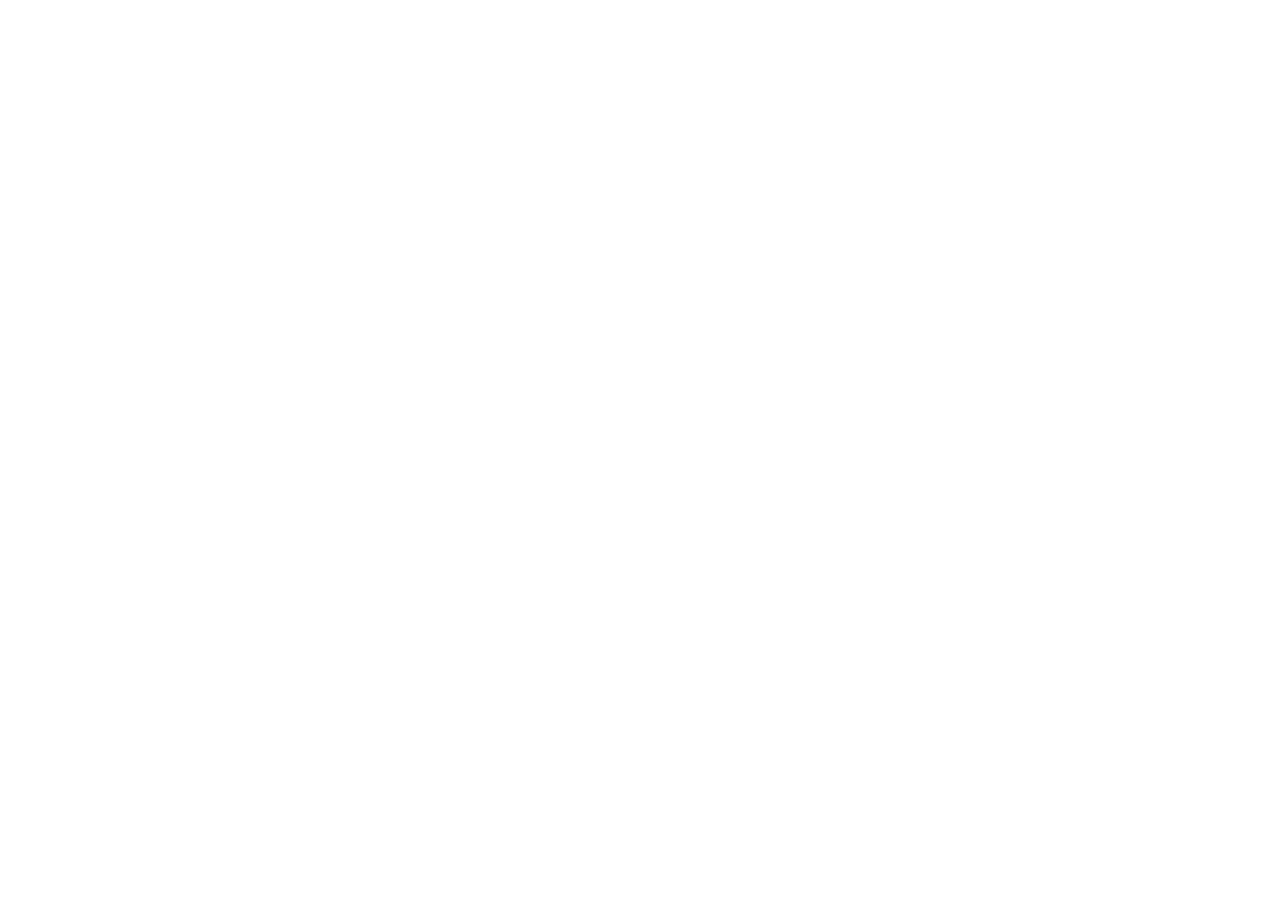
==== drawing-final-2.html @ e126631e "final project" ====
<!DOCTYPE html>
<html>
<head>
	<title>Drawing 2</title>
	<link rel="stylesheet" type="text/css" href="drawing-2.css">
</head>
<body>
	<div id="container" class="box"></div>
	<div id="container1" class="box"></div>
	<div id="container2" class="box"></div>
	<div id="container3" class="box"></div>
	<div id="container4" class="box"></div>
	<div id="container5" class="box"></div>
	<div id="container6" class="box"></div>
	<div id="container7" class="box"></div>
	<div id="container8" class="box"></div>
	<div id="container9" class="box"></div>
	<div id="container10" class="box"></div>
	<div id="container11" class="box"></div>
	<div id="container12" class="box"></div>
	<div id="container13" class="box"></div>
	<div id="container14" class="box"></div>
	<div id="container15" class="box"></div>
	<div id="container16" class="box"></div>
	<div id="container17" class="box"></div>


<script src="drawing-2.js"></script>
</body>
</html>
---- drawing-2.css ----
#container {
	width: 200px;
	height: 200px;
	position: relative;
	float: left;
	background-image: ;
}

.box{
	background-image: none;
}
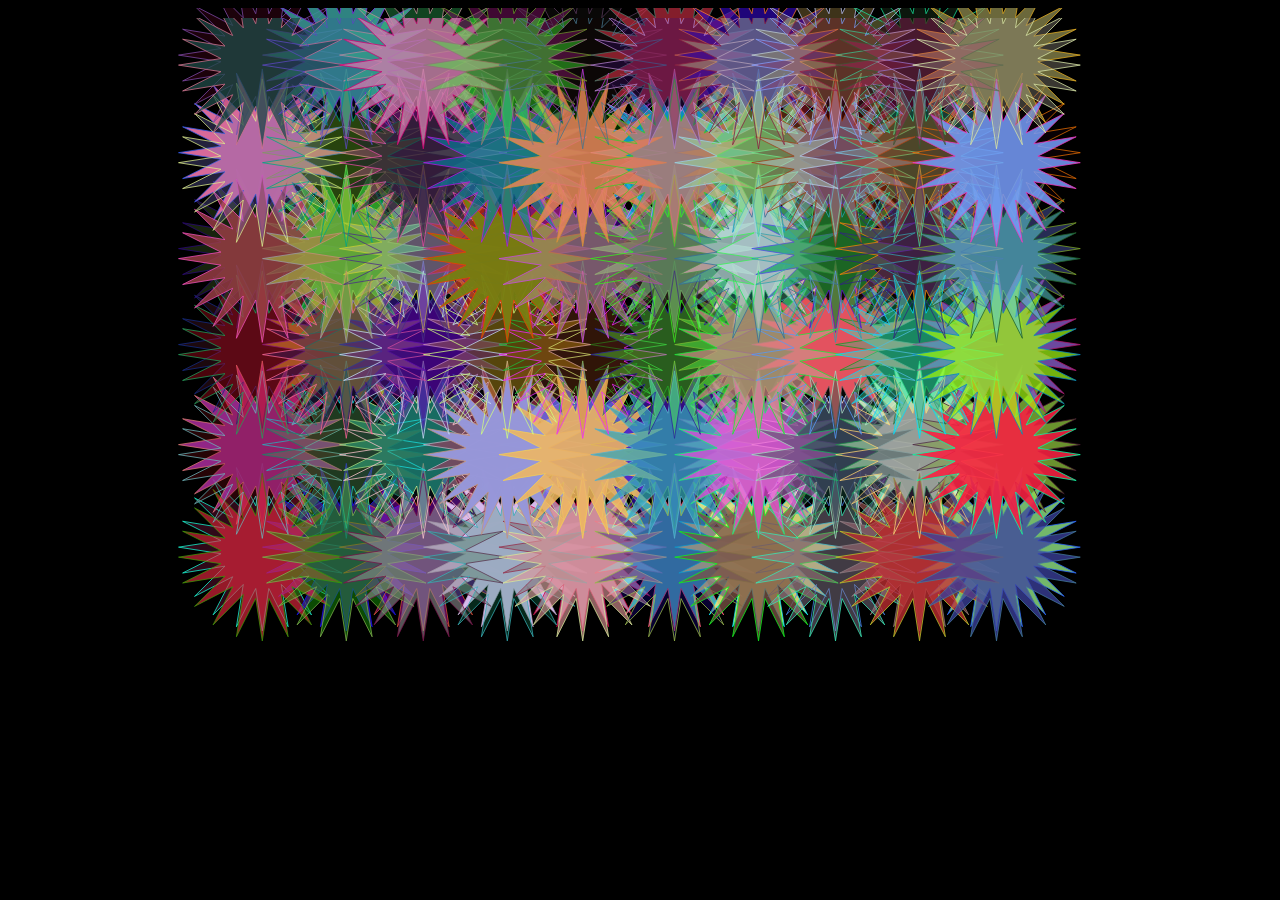
==== commit 25b714fe: "changes" ====
--- a/drawing-final-2.html
+++ b/drawing-final-2.html
@@ -5,26 +5,638 @@
 	<link rel="stylesheet" type="text/css" href="drawing-2.css">
 </head>
 <body>
-	<div id="container" class="box"></div>
-	<div id="container1" class="box"></div>
-	<div id="container2" class="box"></div>
-	<div id="container3" class="box"></div>
-	<div id="container4" class="box"></div>
-	<div id="container5" class="box"></div>
-	<div id="container6" class="box"></div>
-	<div id="container7" class="box"></div>
-	<div id="container8" class="box"></div>
-	<div id="container9" class="box"></div>
-	<div id="container10" class="box"></div>
-	<div id="container11" class="box"></div>
-	<div id="container12" class="box"></div>
-	<div id="container13" class="box"></div>
-	<div id="container14" class="box"></div>
-	<div id="container15" class="box"></div>
-	<div id="container16" class="box"></div>
-	<div id="container17" class="box"></div>
+	<svg id="element" version="1.1" xmlns="http://www.w3.org/2000/svg" xmlns:xlink="http://www.w3.org/1999/xlink" x="0px" y="0px" width="2000"
+	 height="700" viewBox="0 0 2000 900" enable-background="new 0 0 1024 768" xml:space="preserve">
+		<g id="row_six">
+			<polygon id="down" class="star" points="41.22,585.5 49.65,640.01 74.5,590.77 65.67,645.21 104.52,606.07 79.3,655.12 128.35,629.89 89.2,668.74
+				143.64,659.91 94.41,684.77 148.92,693.19 94.41,701.61 143.64,726.47 89.2,717.63 128.35,756.49 79.3,731.26 104.52,780.32
+				65.67,741.17 74.5,795.61 49.65,746.37 41.22,800.88 32.8,746.37 7.94,795.61 16.78,741.17 -22.08,780.32 3.15,731.26
+				-45.9,756.49 -6.76,717.63 -61.2,726.47 -11.96,701.61 -66.47,693.19 -11.96,684.77 -61.2,659.91 -6.76,668.74 -45.9,629.89
+				3.15,655.12 -22.08,606.07 16.78,645.21 7.94,590.77 32.8,640.01 	"/>
+			<polygon id="up" class="star" points="149.22,585.5 157.65,640.01 182.5,590.77 173.67,645.21 212.52,606.07 187.3,655.12 236.35,629.89 197.2,668.74
+				251.64,659.91 202.41,684.77 256.92,693.19 202.41,701.61 251.64,726.47 197.2,717.63 236.35,756.49 187.3,731.26 212.52,780.32
+				173.67,741.17 182.5,795.61 157.65,746.37 149.22,800.88 140.8,746.37 115.94,795.61 124.78,741.17 85.92,780.32 111.15,731.26
+				62.1,756.49 101.24,717.63 46.8,726.47 96.04,701.61 41.53,693.19 96.04,684.77 46.8,659.91 101.24,668.74 62.1,629.89
+				111.15,655.12 85.92,606.07 124.78,645.21 115.94,590.77 140.8,640.01 	"/>
+			<polygon id="down" class="star" points="248.22,585.5 256.65,640.01 281.5,590.77 272.67,645.21 311.52,606.07 286.3,655.12 335.35,629.89 296.2,668.74
+				350.64,659.91 301.41,684.77 355.92,693.19 301.41,701.61 350.64,726.47 296.2,717.63 335.35,756.49 286.3,731.26 311.52,780.32
+				272.67,741.17 281.5,795.61 256.65,746.37 248.22,800.88 239.8,746.37 214.94,795.61 223.78,741.17 184.92,780.32 210.15,731.26
+				161.1,756.49 200.24,717.63 145.8,726.47 195.04,701.61 140.53,693.19 195.04,684.77 145.8,659.91 200.24,668.74 161.1,629.89
+				210.15,655.12 184.92,606.07 223.78,645.21 214.94,590.77 239.8,640.01 	"/>
+			<polygon id="up" class="star" points="356.22,585.5 364.64,640.01 389.5,590.77 380.67,645.21 419.52,606.07 394.3,655.12 443.35,629.89 404.2,668.74
+				458.64,659.91 409.41,684.77 463.92,693.19 409.41,701.61 458.64,726.47 404.2,717.63 443.35,756.49 394.3,731.26 419.52,780.32
+				380.67,741.17 389.5,795.61 364.64,746.37 356.22,800.88 347.8,746.37 322.94,795.61 331.78,741.17 292.92,780.32 318.15,731.26
+				269.1,756.49 308.24,717.63 253.8,726.47 303.04,701.61 248.53,693.19 303.04,684.77 253.8,659.91 308.24,668.74 269.1,629.89
+				318.15,655.12 292.92,606.07 331.78,645.21 322.94,590.77 347.8,640.01 	"/>
+			<polygon id="down" class="star" points="453.22,585.5 461.64,640.01 486.5,590.77 477.67,645.21 516.52,606.07 491.3,655.12 540.35,629.89 501.2,668.74
+				555.64,659.91 506.41,684.77 560.92,693.19 506.41,701.61 555.64,726.47 501.2,717.63 540.35,756.49 491.3,731.26 516.52,780.32
+				477.67,741.17 486.5,795.61 461.64,746.37 453.22,800.88 444.8,746.37 419.94,795.61 428.78,741.17 389.92,780.32 415.15,731.26
+				366.1,756.49 405.24,717.63 350.8,726.47 400.04,701.61 345.53,693.19 400.04,684.77 350.8,659.91 405.24,668.74 366.1,629.89
+				415.15,655.12 389.92,606.07 428.78,645.21 419.94,590.77 444.8,640.01 	"/>
+			<polygon id="up" class="star" points="571.22,585.5 579.64,640.01 604.5,590.77 595.67,645.21 634.52,606.07 609.3,655.12 658.35,629.89 619.2,668.74
+				673.64,659.91 624.41,684.77 678.92,693.19 624.41,701.61 673.64,726.47 619.2,717.63 658.35,756.49 609.3,731.26 634.52,780.32
+				595.67,741.17 604.5,795.61 579.64,746.37 571.22,800.88 562.8,746.37 537.94,795.61 546.78,741.17 507.92,780.32 533.15,731.26
+				484.1,756.49 523.24,717.63 468.8,726.47 518.04,701.61 463.53,693.19 518.04,684.77 468.8,659.91 523.24,668.74 484.1,629.89
+				533.15,655.12 507.92,606.07 546.78,645.21 537.94,590.77 562.8,640.01 	"/>
+			<polygon id="down" class="star" points="679.22,585.5 687.64,640.01 712.5,590.77 703.67,645.21 742.52,606.07 717.3,655.12 766.35,629.89 727.2,668.74
+				781.64,659.91 732.41,684.77 786.92,693.19 732.41,701.61 781.64,726.47 727.2,717.63 766.35,756.49 717.3,731.26 742.52,780.32
+				703.67,741.17 712.5,795.61 687.64,746.37 679.22,800.88 670.8,746.37 645.94,795.61 654.78,741.17 615.92,780.32 641.15,731.26
+				592.1,756.49 631.24,717.63 576.8,726.47 626.04,701.61 571.53,693.19 626.04,684.77 576.8,659.91 631.24,668.74 592.1,629.89
+				641.15,655.12 615.92,606.07 654.78,645.21 645.94,590.77 670.8,640.01 	"/>
+			<polygon id="up" class="star" points="778.22,585.5 786.64,640.01 811.5,590.77 802.67,645.21 841.52,606.07 816.3,655.12 865.35,629.89 826.2,668.74
+				880.64,659.91 831.41,684.77 885.92,693.19 831.41,701.61 880.64,726.47 826.2,717.63 865.35,756.49 816.3,731.26 841.52,780.32
+				802.67,741.17 811.5,795.61 786.64,746.37 778.22,800.88 769.8,746.37 744.94,795.61 753.78,741.17 714.92,780.32 740.15,731.26
+				691.1,756.49 730.24,717.63 675.8,726.47 725.04,701.61 670.53,693.19 725.04,684.77 675.8,659.91 730.24,668.74 691.1,629.89
+				740.15,655.12 714.92,606.07 753.78,645.21 744.94,590.77 769.8,640.01 	"/>
+			<polygon id="down" class="star" points="886.22,585.5 894.64,640.01 919.5,590.77 910.67,645.21 949.52,606.07 924.3,655.12 973.35,629.89 934.2,668.74
+				988.64,659.91 939.41,684.77 993.92,693.19 939.41,701.61 988.64,726.47 934.2,717.63 973.35,756.49 924.3,731.26 949.52,780.32
+				910.67,741.17 919.5,795.61 894.64,746.37 886.22,800.88 877.8,746.37 852.94,795.61 861.78,741.17 822.92,780.32 848.15,731.26
+				799.1,756.49 838.24,717.63 783.8,726.47 833.04,701.61 778.53,693.19 833.04,684.77 783.8,659.91 838.24,668.74 799.1,629.89
+				848.15,655.12 822.92,606.07 861.78,645.21 852.94,590.77 877.8,640.01 	"/>
+			<polygon id="up" class="star" points="985.22,585.5 993.64,640.01 1018.5,590.77 1009.67,645.21 1048.52,606.07 1023.3,655.12 1072.35,629.89
+				1033.2,668.74 1087.64,659.91 1038.41,684.77 1092.92,693.19 1038.41,701.61 1087.64,726.47 1033.2,717.63 1072.35,756.49
+				1023.3,731.26 1048.52,780.32 1009.67,741.17 1018.5,795.61 993.64,746.37 985.22,800.88 976.8,746.37 951.94,795.61
+				960.78,741.17 921.92,780.32 947.15,731.26 898.1,756.49 937.24,717.63 882.8,726.47 932.04,701.61 877.53,693.19 932.04,684.77
+				882.8,659.91 937.24,668.74 898.1,629.89 947.15,655.12 921.92,606.07 960.78,645.21 951.94,590.77 976.8,640.01 	"/>
+		</g>
+		<g id="row_five">
+			<polygon id="down" class="star" points="41.22,453.7 49.65,508.21 74.5,458.97 65.67,513.41 104.52,474.27 79.3,523.32 128.35,498.09 89.2,536.94
+				143.64,528.11 94.41,552.97 148.92,561.39 94.41,569.81 143.64,594.67 89.2,585.84 128.35,624.69 79.3,599.47 104.52,648.52
+				65.67,609.37 74.5,663.81 49.65,614.57 41.22,669.08 32.8,614.57 7.94,663.81 16.78,609.37 -22.08,648.52 3.15,599.47
+				-45.9,624.69 -6.76,585.84 -61.2,594.67 -11.96,569.81 -66.47,561.39 -11.96,552.97 -61.2,528.11 -6.76,536.94 -45.9,498.09
+				3.15,523.32 -22.08,474.27 16.78,513.41 7.94,458.97 32.8,508.21 	"/>
+			<polygon id="up" class="star" points="149.22,453.7 157.65,508.21 182.5,458.97 173.67,513.41 212.52,474.27 187.3,523.32 236.35,498.09 197.2,536.94
+				251.64,528.11 202.41,552.97 256.92,561.39 202.41,569.81 251.64,594.67 197.2,585.84 236.35,624.69 187.3,599.47 212.52,648.52
+				173.67,609.37 182.5,663.81 157.65,614.57 149.22,669.08 140.8,614.57 115.94,663.81 124.78,609.37 85.92,648.52 111.15,599.47
+				62.1,624.69 101.24,585.84 46.8,594.67 96.04,569.81 41.53,561.39 96.04,552.97 46.8,528.11 101.24,536.94 62.1,498.09
+				111.15,523.32 85.92,474.27 124.78,513.41 115.94,458.97 140.8,508.21 	"/>
+			<polygon id="down" class="star" points="248.22,453.7 256.65,508.21 281.5,458.97 272.67,513.41 311.52,474.27 286.3,523.32 335.35,498.09 296.2,536.94
+				350.64,528.11 301.41,552.97 355.92,561.39 301.41,569.81 350.64,594.67 296.2,585.84 335.35,624.69 286.3,599.47 311.52,648.52
+				272.67,609.37 281.5,663.81 256.65,614.57 248.22,669.08 239.8,614.57 214.94,663.81 223.78,609.37 184.92,648.52 210.15,599.47
+				161.1,624.69 200.24,585.84 145.8,594.67 195.04,569.81 140.53,561.39 195.04,552.97 145.8,528.11 200.24,536.94 161.1,498.09
+				210.15,523.32 184.92,474.27 223.78,513.41 214.94,458.97 239.8,508.21 	"/>
+			<polygon id="up" class="star" points="356.22,453.7 364.64,508.21 389.5,458.97 380.67,513.41 419.52,474.27 394.3,523.32 443.35,498.09 404.2,536.94
+				458.64,528.11 409.41,552.97 463.92,561.39 409.41,569.81 458.64,594.67 404.2,585.84 443.35,624.69 394.3,599.47 419.52,648.52
+				380.67,609.37 389.5,663.81 364.64,614.57 356.22,669.08 347.8,614.57 322.94,663.81 331.78,609.37 292.92,648.52 318.15,599.47
+				269.1,624.69 308.24,585.84 253.8,594.67 303.04,569.81 248.53,561.39 303.04,552.97 253.8,528.11 308.24,536.94 269.1,498.09
+				318.15,523.32 292.92,474.27 331.78,513.41 322.94,458.97 347.8,508.21 	"/>
+			<polygon id="down" class="star" points="453.22,453.7 461.64,508.21 486.5,458.97 477.67,513.41 516.52,474.27 491.3,523.32 540.35,498.09 501.2,536.94
+				555.64,528.11 506.41,552.97 560.92,561.39 506.41,569.81 555.64,594.67 501.2,585.84 540.35,624.69 491.3,599.47 516.52,648.52
+				477.67,609.37 486.5,663.81 461.64,614.57 453.22,669.08 444.8,614.57 419.94,663.81 428.78,609.37 389.92,648.52 415.15,599.47
+				366.1,624.69 405.24,585.84 350.8,594.67 400.04,569.81 345.53,561.39 400.04,552.97 350.8,528.11 405.24,536.94 366.1,498.09
+				415.15,523.32 389.92,474.27 428.78,513.41 419.94,458.97 444.8,508.21 	"/>
+			<polygon id="up" class="star" points="571.22,453.7 579.64,508.21 604.5,458.97 595.67,513.41 634.52,474.27 609.3,523.32 658.35,498.09 619.2,536.94
+				673.64,528.11 624.41,552.97 678.92,561.39 624.41,569.81 673.64,594.67 619.2,585.84 658.35,624.69 609.3,599.47 634.52,648.52
+				595.67,609.37 604.5,663.81 579.64,614.57 571.22,669.08 562.8,614.57 537.94,663.81 546.78,609.37 507.92,648.52 533.15,599.47
+				484.1,624.69 523.24,585.84 468.8,594.67 518.04,569.81 463.53,561.39 518.04,552.97 468.8,528.11 523.24,536.94 484.1,498.09
+				533.15,523.32 507.92,474.27 546.78,513.41 537.94,458.97 562.8,508.21 	"/>
+			<polygon id="down" class="star" points="679.22,453.7 687.64,508.21 712.5,458.97 703.67,513.41 742.52,474.27 717.3,523.32 766.35,498.09 727.2,536.94
+				781.64,528.11 732.41,552.97 786.92,561.39 732.41,569.81 781.64,594.67 727.2,585.84 766.35,624.69 717.3,599.47 742.52,648.52
+				703.67,609.37 712.5,663.81 687.64,614.57 679.22,669.08 670.8,614.57 645.94,663.81 654.78,609.37 615.92,648.52 641.15,599.47
+				592.1,624.69 631.24,585.84 576.8,594.67 626.04,569.81 571.53,561.39 626.04,552.97 576.8,528.11 631.24,536.94 592.1,498.09
+				641.15,523.32 615.92,474.27 654.78,513.41 645.94,458.97 670.8,508.21 	"/>
+			<polygon id="up" class="star" points="778.22,453.7 786.64,508.21 811.5,458.97 802.67,513.41 841.52,474.27 816.3,523.32 865.35,498.09 826.2,536.94
+				880.64,528.11 831.41,552.97 885.92,561.39 831.41,569.81 880.64,594.67 826.2,585.84 865.35,624.69 816.3,599.47 841.52,648.52
+				802.67,609.37 811.5,663.81 786.64,614.57 778.22,669.08 769.8,614.57 744.94,663.81 753.78,609.37 714.92,648.52 740.15,599.47
+				691.1,624.69 730.24,585.84 675.8,594.67 725.04,569.81 670.53,561.39 725.04,552.97 675.8,528.11 730.24,536.94 691.1,498.09
+				740.15,523.32 714.92,474.27 753.78,513.41 744.94,458.97 769.8,508.21 	"/>
+			<polygon id="down" class="star" points="886.22,453.7 894.64,508.21 919.5,458.97 910.67,513.41 949.52,474.27 924.3,523.32 973.35,498.09 934.2,536.94
+				988.64,528.11 939.41,552.97 993.92,561.39 939.41,569.81 988.64,594.67 934.2,585.84 973.35,624.69 924.3,599.47 949.52,648.52
+				910.67,609.37 919.5,663.81 894.64,614.57 886.22,669.08 877.8,614.57 852.94,663.81 861.78,609.37 822.92,648.52 848.15,599.47
+				799.1,624.69 838.24,585.84 783.8,594.67 833.04,569.81 778.53,561.39 833.04,552.97 783.8,528.11 838.24,536.94 799.1,498.09
+				848.15,523.32 822.92,474.27 861.78,513.41 852.94,458.97 877.8,508.21 	"/>
+			<polygon id="up" class="star" points="985.22,453.7 993.64,508.21 1018.5,458.97 1009.67,513.41 1048.52,474.27 1023.3,523.32 1072.35,498.09
+				1033.2,536.94 1087.64,528.11 1038.41,552.97 1092.92,561.39 1038.41,569.81 1087.64,594.67 1033.2,585.84 1072.35,624.69
+				1023.3,599.47 1048.52,648.52 1009.67,609.37 1018.5,663.81 993.64,614.57 985.22,669.08 976.8,614.57 951.94,663.81
+				960.78,609.37 921.92,648.52 947.15,599.47 898.1,624.69 937.24,585.84 882.8,594.67 932.04,569.81 877.53,561.39 932.04,552.97
+				882.8,528.11 937.24,536.94 898.1,498.09 947.15,523.32 921.92,474.27 960.78,513.41 951.94,458.97 976.8,508.21 	"/>
+		</g>
+		<g id="row_four">
+			<polygon id="down" class="star" points="41.22,325.06 49.65,379.57 74.5,330.33 65.67,384.78 104.52,345.63 79.3,394.68 128.35,369.46 89.2,408.31
+				143.64,399.48 94.41,424.33 148.92,432.76 94.41,441.18 143.64,466.03 89.2,457.2 128.35,496.06 79.3,470.83 104.52,519.88
+				65.67,480.73 74.5,535.18 49.65,485.94 41.22,540.45 32.8,485.94 7.94,535.18 16.78,480.73 -22.08,519.88 3.15,470.83
+				-45.9,496.06 -6.76,457.2 -61.2,466.03 -11.96,441.18 -66.47,432.76 -11.96,424.33 -61.2,399.48 -6.76,408.31 -45.9,369.46
+				3.15,394.68 -22.08,345.63 16.78,384.78 7.94,330.33 32.8,379.57 	"/>
+			<polygon id="up" class="star" points="149.22,325.06 157.65,379.57 182.5,330.33 173.67,384.78 212.52,345.63 187.3,394.68 236.35,369.46 197.2,408.31
+				251.64,399.48 202.41,424.33 256.92,432.76 202.41,441.18 251.64,466.03 197.2,457.2 236.35,496.06 187.3,470.83 212.52,519.88
+				173.67,480.73 182.5,535.18 157.65,485.94 149.22,540.45 140.8,485.94 115.94,535.18 124.78,480.73 85.92,519.88 111.15,470.83
+				62.1,496.06 101.24,457.2 46.8,466.03 96.04,441.18 41.53,432.76 96.04,424.33 46.8,399.48 101.24,408.31 62.1,369.46
+				111.15,394.68 85.92,345.63 124.78,384.78 115.94,330.33 140.8,379.57 	"/>
+			<polygon id="down" class="star" points="248.22,325.06 256.65,379.57 281.5,330.33 272.67,384.78 311.52,345.63 286.3,394.68 335.35,369.46 296.2,408.31
+				350.64,399.48 301.41,424.33 355.92,432.76 301.41,441.18 350.64,466.03 296.2,457.2 335.35,496.06 286.3,470.83 311.52,519.88
+				272.67,480.73 281.5,535.18 256.65,485.94 248.22,540.45 239.8,485.94 214.94,535.18 223.78,480.73 184.92,519.88 210.15,470.83
+				161.1,496.06 200.24,457.2 145.8,466.03 195.04,441.18 140.53,432.76 195.04,424.33 145.8,399.48 200.24,408.31 161.1,369.46
+				210.15,394.68 184.92,345.63 223.78,384.78 214.94,330.33 239.8,379.57 	"/>
+			<polygon id="up" class="star" points="356.22,325.06 364.64,379.57 389.5,330.33 380.67,384.78 419.52,345.63 394.3,394.68 443.35,369.46 404.2,408.31
+				458.64,399.48 409.41,424.33 463.92,432.76 409.41,441.18 458.64,466.03 404.2,457.2 443.35,496.06 394.3,470.83 419.52,519.88
+				380.67,480.73 389.5,535.18 364.64,485.94 356.22,540.45 347.8,485.94 322.94,535.18 331.78,480.73 292.92,519.88 318.15,470.83
+				269.1,496.06 308.24,457.2 253.8,466.03 303.04,441.18 248.53,432.76 303.04,424.33 253.8,399.48 308.24,408.31 269.1,369.46
+				318.15,394.68 292.92,345.63 331.78,384.78 322.94,330.33 347.8,379.57 	"/>
+			<polygon id="down" class="star" points="453.22,325.06 461.64,379.57 486.5,330.33 477.67,384.78 516.52,345.63 491.3,394.68 540.35,369.46 501.2,408.31
+				555.64,399.48 506.41,424.33 560.92,432.76 506.41,441.18 555.64,466.03 501.2,457.2 540.35,496.06 491.3,470.83 516.52,519.88
+				477.67,480.73 486.5,535.18 461.64,485.94 453.22,540.45 444.8,485.94 419.94,535.18 428.78,480.73 389.92,519.88 415.15,470.83
+				366.1,496.06 405.24,457.2 350.8,466.03 400.04,441.18 345.53,432.76 400.04,424.33 350.8,399.48 405.24,408.31 366.1,369.46
+				415.15,394.68 389.92,345.63 428.78,384.78 419.94,330.33 444.8,379.57 	"/>
+			<polygon id="up" class="star" points="571.22,325.06 579.64,379.57 604.5,330.33 595.67,384.78 634.52,345.63 609.3,394.68 658.35,369.46 619.2,408.31
+				673.64,399.48 624.41,424.33 678.92,432.76 624.41,441.18 673.64,466.03 619.2,457.2 658.35,496.06 609.3,470.83 634.52,519.88
+				595.67,480.73 604.5,535.18 579.64,485.94 571.22,540.45 562.8,485.94 537.94,535.18 546.78,480.73 507.92,519.88 533.15,470.83
+				484.1,496.06 523.24,457.2 468.8,466.03 518.04,441.18 463.53,432.76 518.04,424.33 468.8,399.48 523.24,408.31 484.1,369.46
+				533.15,394.68 507.92,345.63 546.78,384.78 537.94,330.33 562.8,379.57 	"/>
+			<polygon id="down" class="star" points="679.22,325.06 687.64,379.57 712.5,330.33 703.67,384.78 742.52,345.63 717.3,394.68 766.35,369.46 727.2,408.31
+				781.64,399.48 732.41,424.33 786.92,432.76 732.41,441.18 781.64,466.03 727.2,457.2 766.35,496.06 717.3,470.83 742.52,519.88
+				703.67,480.73 712.5,535.18 687.64,485.94 679.22,540.45 670.8,485.94 645.94,535.18 654.78,480.73 615.92,519.88 641.15,470.83
+				592.1,496.06 631.24,457.2 576.8,466.03 626.04,441.18 571.53,432.76 626.04,424.33 576.8,399.48 631.24,408.31 592.1,369.46
+				641.15,394.68 615.92,345.63 654.78,384.78 645.94,330.33 670.8,379.57 	"/>
+			<polygon id="up" class="star" points="778.22,325.06 786.64,379.57 811.5,330.33 802.67,384.78 841.52,345.63 816.3,394.68 865.35,369.46 826.2,408.31
+				880.64,399.48 831.41,424.33 885.92,432.76 831.41,441.18 880.64,466.03 826.2,457.2 865.35,496.06 816.3,470.83 841.52,519.88
+				802.67,480.73 811.5,535.18 786.64,485.94 778.22,540.45 769.8,485.94 744.94,535.18 753.78,480.73 714.92,519.88 740.15,470.83
+				691.1,496.06 730.24,457.2 675.8,466.03 725.04,441.18 670.53,432.76 725.04,424.33 675.8,399.48 730.24,408.31 691.1,369.46
+				740.15,394.68 714.92,345.63 753.78,384.78 744.94,330.33 769.8,379.57 	"/>
+			<polygon id="down" class="star" points="886.22,325.06 894.64,379.57 919.5,330.33 910.67,384.78 949.52,345.63 924.3,394.68 973.35,369.46 934.2,408.31
+				988.64,399.48 939.41,424.33 993.92,432.76 939.41,441.18 988.64,466.03 934.2,457.2 973.35,496.06 924.3,470.83 949.52,519.88
+				910.67,480.73 919.5,535.18 894.64,485.94 886.22,540.45 877.8,485.94 852.94,535.18 861.78,480.73 822.92,519.88 848.15,470.83
+				799.1,496.06 838.24,457.2 783.8,466.03 833.04,441.18 778.53,432.76 833.04,424.33 783.8,399.48 838.24,408.31 799.1,369.46
+				848.15,394.68 822.92,345.63 861.78,384.78 852.94,330.33 877.8,379.57 	"/>
+			<polygon id="up" class="star" points="985.22,325.06 993.64,379.57 1018.5,330.33 1009.67,384.78 1048.52,345.63 1023.3,394.68 1072.35,369.46
+				1033.2,408.31 1087.64,399.48 1038.41,424.33 1092.92,432.76 1038.41,441.18 1087.64,466.03 1033.2,457.2 1072.35,496.06
+				1023.3,470.83 1048.52,519.88 1009.67,480.73 1018.5,535.18 993.64,485.94 985.22,540.45 976.8,485.94 951.94,535.18
+				960.78,480.73 921.92,519.88 947.15,470.83 898.1,496.06 937.24,457.2 882.8,466.03 932.04,441.18 877.53,432.76 932.04,424.33
+				882.8,399.48 937.24,408.31 898.1,369.46 947.15,394.68 921.92,345.63 960.78,384.78 951.94,330.33 976.8,379.57 	"/>
+		</g>
+		<g id="row_three">
+			<polygon id="down" class="star" points="41.22,201.7 49.65,256.21 74.5,206.97 65.67,261.41 104.52,222.27 79.3,271.32 128.35,246.09 89.2,284.95
+				143.64,276.11 94.41,300.97 148.92,309.39 94.41,317.81 143.64,342.67 89.2,333.84 128.35,372.69 79.3,347.47 104.52,396.52
+				65.67,357.37 74.5,411.81 49.65,362.57 41.22,417.08 32.8,362.57 7.94,411.81 16.78,357.37 -22.08,396.52 3.15,347.47
+				-45.9,372.69 -6.76,333.84 -61.2,342.67 -11.96,317.81 -66.47,309.39 -11.96,300.97 -61.2,276.11 -6.76,284.95 -45.9,246.09
+				3.15,271.32 -22.08,222.27 16.78,261.41 7.94,206.97 32.8,256.21 	"/>
+			<polygon id="up" class="star" points="149.22,201.7 157.65,256.21 182.5,206.97 173.67,261.41 212.52,222.27 187.3,271.32 236.35,246.09 197.2,284.95
+				251.64,276.11 202.41,300.97 256.92,309.39 202.41,317.81 251.64,342.67 197.2,333.84 236.35,372.69 187.3,347.47 212.52,396.52
+				173.67,357.37 182.5,411.81 157.65,362.57 149.22,417.08 140.8,362.57 115.94,411.81 124.78,357.37 85.92,396.52 111.15,347.47
+				62.1,372.69 101.24,333.84 46.8,342.67 96.04,317.81 41.53,309.39 96.04,300.97 46.8,276.11 101.24,284.95 62.1,246.09
+				111.15,271.32 85.92,222.27 124.78,261.41 115.94,206.97 140.8,256.21 	"/>
+			<polygon id="down" class="star" points="248.22,201.7 256.65,256.21 281.5,206.97 272.67,261.41 311.52,222.27 286.3,271.32 335.35,246.09 296.2,284.95
+				350.64,276.11 301.41,300.97 355.92,309.39 301.41,317.81 350.64,342.67 296.2,333.84 335.35,372.69 286.3,347.47 311.52,396.52
+				272.67,357.37 281.5,411.81 256.65,362.57 248.22,417.08 239.8,362.57 214.94,411.81 223.78,357.37 184.92,396.52 210.15,347.47
+				161.1,372.69 200.24,333.84 145.8,342.67 195.04,317.81 140.53,309.39 195.04,300.97 145.8,276.11 200.24,284.95 161.1,246.09
+				210.15,271.32 184.92,222.27 223.78,261.41 214.94,206.97 239.8,256.21 	"/>
+			<polygon id="up" class="star" points="356.22,201.7 364.64,256.21 389.5,206.97 380.67,261.41 419.52,222.27 394.3,271.32 443.35,246.09 404.2,284.95
+				458.64,276.11 409.41,300.97 463.92,309.39 409.41,317.81 458.64,342.67 404.2,333.84 443.35,372.69 394.3,347.47 419.52,396.52
+				380.67,357.37 389.5,411.81 364.64,362.57 356.22,417.08 347.8,362.57 322.94,411.81 331.78,357.37 292.92,396.52 318.15,347.47
+				269.1,372.69 308.24,333.84 253.8,342.67 303.04,317.81 248.53,309.39 303.04,300.97 253.8,276.11 308.24,284.95 269.1,246.09
+				318.15,271.32 292.92,222.27 331.78,261.41 322.94,206.97 347.8,256.21 	"/>
+			<polygon id="down" class="star" points="453.22,201.7 461.64,256.21 486.5,206.97 477.67,261.41 516.52,222.27 491.3,271.32 540.35,246.09 501.2,284.95
+				555.64,276.11 506.41,300.97 560.92,309.39 506.41,317.81 555.64,342.67 501.2,333.84 540.35,372.69 491.3,347.47 516.52,396.52
+				477.67,357.37 486.5,411.81 461.64,362.57 453.22,417.08 444.8,362.57 419.94,411.81 428.78,357.37 389.92,396.52 415.15,347.47
+				366.1,372.69 405.24,333.84 350.8,342.67 400.04,317.81 345.53,309.39 400.04,300.97 350.8,276.11 405.24,284.95 366.1,246.09
+				415.15,271.32 389.92,222.27 428.78,261.41 419.94,206.97 444.8,256.21 	"/>
+			<polygon id="up" class="star" points="571.22,201.7 579.64,256.21 604.5,206.97 595.67,261.41 634.52,222.27 609.3,271.32 658.35,246.09 619.2,284.95
+				673.64,276.11 624.41,300.97 678.92,309.39 624.41,317.81 673.64,342.67 619.2,333.84 658.35,372.69 609.3,347.47 634.52,396.52
+				595.67,357.37 604.5,411.81 579.64,362.57 571.22,417.08 562.8,362.57 537.94,411.81 546.78,357.37 507.92,396.52 533.15,347.47
+				484.1,372.69 523.24,333.84 468.8,342.67 518.04,317.81 463.53,309.39 518.04,300.97 468.8,276.11 523.24,284.95 484.1,246.09
+				533.15,271.32 507.92,222.27 546.78,261.41 537.94,206.97 562.8,256.21 	"/>
+			<polygon id="down" class="star" points="679.22,201.7 687.64,256.21 712.5,206.97 703.67,261.41 742.52,222.27 717.3,271.32 766.35,246.09 727.2,284.95
+				781.64,276.11 732.41,300.97 786.92,309.39 732.41,317.81 781.64,342.67 727.2,333.84 766.35,372.69 717.3,347.47 742.52,396.52
+				703.67,357.37 712.5,411.81 687.64,362.57 679.22,417.08 670.8,362.57 645.94,411.81 654.78,357.37 615.92,396.52 641.15,347.47
+				592.1,372.69 631.24,333.84 576.8,342.67 626.04,317.81 571.53,309.39 626.04,300.97 576.8,276.11 631.24,284.95 592.1,246.09
+				641.15,271.32 615.92,222.27 654.78,261.41 645.94,206.97 670.8,256.21 	"/>
+			<polygon id="up" class="star" points="778.22,201.7 786.64,256.21 811.5,206.97 802.67,261.41 841.52,222.27 816.3,271.32 865.35,246.09 826.2,284.95
+				880.64,276.11 831.41,300.97 885.92,309.39 831.41,317.81 880.64,342.67 826.2,333.84 865.35,372.69 816.3,347.47 841.52,396.52
+				802.67,357.37 811.5,411.81 786.64,362.57 778.22,417.08 769.8,362.57 744.94,411.81 753.78,357.37 714.92,396.52 740.15,347.47
+				691.1,372.69 730.24,333.84 675.8,342.67 725.04,317.81 670.53,309.39 725.04,300.97 675.8,276.11 730.24,284.95 691.1,246.09
+				740.15,271.32 714.92,222.27 753.78,261.41 744.94,206.97 769.8,256.21 	"/>
+			<polygon id="down" class="star" points="886.22,201.7 894.64,256.21 919.5,206.97 910.67,261.41 949.52,222.27 924.3,271.32 973.35,246.09 934.2,284.95
+				988.64,276.11 939.41,300.97 993.92,309.39 939.41,317.81 988.64,342.67 934.2,333.84 973.35,372.69 924.3,347.47 949.52,396.52
+				910.67,357.37 919.5,411.81 894.64,362.57 886.22,417.08 877.8,362.57 852.94,411.81 861.78,357.37 822.92,396.52 848.15,347.47
+				799.1,372.69 838.24,333.84 783.8,342.67 833.04,317.81 778.53,309.39 833.04,300.97 783.8,276.11 838.24,284.95 799.1,246.09
+				848.15,271.32 822.92,222.27 861.78,261.41 852.94,206.97 877.8,256.21 	"/>
+			<polygon id="up" class="star" points="985.22,201.7 993.64,256.21 1018.5,206.97 1009.67,261.41 1048.52,222.27 1023.3,271.32 1072.35,246.09
+				1033.2,284.95 1087.64,276.11 1038.41,300.97 1092.92,309.39 1038.41,317.81 1087.64,342.67 1033.2,333.84 1072.35,372.69
+				1023.3,347.47 1048.52,396.52 1009.67,357.37 1018.5,411.81 993.64,362.57 985.22,417.08 976.8,362.57 951.94,411.81
+				960.78,357.37 921.92,396.52 947.15,347.47 898.1,372.69 937.24,333.84 882.8,342.67 932.04,317.81 877.53,309.39 932.04,300.97
+				882.8,276.11 937.24,284.95 898.1,246.09 947.15,271.32 921.92,222.27 960.78,261.41 951.94,206.97 976.8,256.21 	"/>
+		</g>
+		<g id="row_two">
+			<polygon id="down" class="star" points="41.22,78.33 49.65,132.84 74.5,83.61 65.67,138.05 104.52,98.9 79.3,147.95 128.35,122.73 89.2,161.58
+				143.64,152.75 94.41,177.6 148.92,186.03 94.41,194.45 143.64,219.31 89.2,210.47 128.35,249.33 79.3,224.1 104.52,273.15
+				65.67,234 74.5,288.45 49.65,239.21 41.22,293.72 32.8,239.21 7.94,288.45 16.78,234 -22.08,273.15 3.15,224.1 -45.9,249.33
+				-6.76,210.47 -61.2,219.31 -11.96,194.45 -66.47,186.03 -11.96,177.6 -61.2,152.75 -6.76,161.58 -45.9,122.73 3.15,147.95
+				-22.08,98.9 16.78,138.05 7.94,83.61 32.8,132.84 	"/>
+			<polygon id="up" class="star" points="149.22,78.33 157.65,132.84 182.5,83.61 173.67,138.05 212.52,98.9 187.3,147.95 236.35,122.73 197.2,161.58
+				251.64,152.75 202.41,177.6 256.92,186.03 202.41,194.45 251.64,219.31 197.2,210.47 236.35,249.33 187.3,224.1 212.52,273.15
+				173.67,234 182.5,288.45 157.65,239.21 149.22,293.72 140.8,239.21 115.94,288.45 124.78,234 85.92,273.15 111.15,224.1
+				62.1,249.33 101.24,210.47 46.8,219.31 96.04,194.45 41.53,186.03 96.04,177.6 46.8,152.75 101.24,161.58 62.1,122.73
+				111.15,147.95 85.92,98.9 124.78,138.05 115.94,83.61 140.8,132.84 	"/>
+			<polygon id="down" class="star" points="248.22,78.33 256.65,132.84 281.5,83.61 272.67,138.05 311.52,98.9 286.3,147.95 335.35,122.73 296.2,161.58
+				350.64,152.75 301.41,177.6 355.92,186.03 301.41,194.45 350.64,219.31 296.2,210.47 335.35,249.33 286.3,224.1 311.52,273.15
+				272.67,234 281.5,288.45 256.65,239.21 248.22,293.72 239.8,239.21 214.94,288.45 223.78,234 184.92,273.15 210.15,224.1
+				161.1,249.33 200.24,210.47 145.8,219.31 195.04,194.45 140.53,186.03 195.04,177.6 145.8,152.75 200.24,161.58 161.1,122.73
+				210.15,147.95 184.92,98.9 223.78,138.05 214.94,83.61 239.8,132.84 	"/>
+			<polygon id="up" class="star" points="356.22,78.33 364.64,132.84 389.5,83.61 380.67,138.05 419.52,98.9 394.3,147.95 443.35,122.73 404.2,161.58
+				458.64,152.75 409.41,177.6 463.92,186.03 409.41,194.45 458.64,219.31 404.2,210.47 443.35,249.33 394.3,224.1 419.52,273.15
+				380.67,234 389.5,288.45 364.64,239.21 356.22,293.72 347.8,239.21 322.94,288.45 331.78,234 292.92,273.15 318.15,224.1
+				269.1,249.33 308.24,210.47 253.8,219.31 303.04,194.45 248.53,186.03 303.04,177.6 253.8,152.75 308.24,161.58 269.1,122.73
+				318.15,147.95 292.92,98.9 331.78,138.05 322.94,83.61 347.8,132.84 	"/>
+			<polygon id="down" class="star" points="453.22,78.33 461.64,132.84 486.5,83.61 477.67,138.05 516.52,98.9 491.3,147.95 540.35,122.73 501.2,161.58
+				555.64,152.75 506.41,177.6 560.92,186.03 506.41,194.45 555.64,219.31 501.2,210.47 540.35,249.33 491.3,224.1 516.52,273.15
+				477.67,234 486.5,288.45 461.64,239.21 453.22,293.72 444.8,239.21 419.94,288.45 428.78,234 389.92,273.15 415.15,224.1
+				366.1,249.33 405.24,210.47 350.8,219.31 400.04,194.45 345.53,186.03 400.04,177.6 350.8,152.75 405.24,161.58 366.1,122.73
+				415.15,147.95 389.92,98.9 428.78,138.05 419.94,83.61 444.8,132.84 	"/>
+			<polygon id="up" class="star" points="571.22,78.33 579.64,132.84 604.5,83.61 595.67,138.05 634.52,98.9 609.3,147.95 658.35,122.73 619.2,161.58
+				673.64,152.75 624.41,177.6 678.92,186.03 624.41,194.45 673.64,219.31 619.2,210.47 658.35,249.33 609.3,224.1 634.52,273.15
+				595.67,234 604.5,288.45 579.64,239.21 571.22,293.72 562.8,239.21 537.94,288.45 546.78,234 507.92,273.15 533.15,224.1
+				484.1,249.33 523.24,210.47 468.8,219.31 518.04,194.45 463.53,186.03 518.04,177.6 468.8,152.75 523.24,161.58 484.1,122.73
+				533.15,147.95 507.92,98.9 546.78,138.05 537.94,83.61 562.8,132.84 	"/>
+			<polygon id="down" class="star" points="679.22,78.33 687.64,132.84 712.5,83.61 703.67,138.05 742.52,98.9 717.3,147.95 766.35,122.73 727.2,161.58
+				781.64,152.75 732.41,177.6 786.92,186.03 732.41,194.45 781.64,219.31 727.2,210.47 766.35,249.33 717.3,224.1 742.52,273.15
+				703.67,234 712.5,288.45 687.64,239.21 679.22,293.72 670.8,239.21 645.94,288.45 654.78,234 615.92,273.15 641.15,224.1
+				592.1,249.33 631.24,210.47 576.8,219.31 626.04,194.45 571.53,186.03 626.04,177.6 576.8,152.75 631.24,161.58 592.1,122.73
+				641.15,147.95 615.92,98.9 654.78,138.05 645.94,83.61 670.8,132.84 	"/>
+			<polygon id="up" class="star" points="778.22,78.33 786.64,132.84 811.5,83.61 802.67,138.05 841.52,98.9 816.3,147.95 865.35,122.73 826.2,161.58
+				880.64,152.75 831.41,177.6 885.92,186.03 831.41,194.45 880.64,219.31 826.2,210.47 865.35,249.33 816.3,224.1 841.52,273.15
+				802.67,234 811.5,288.45 786.64,239.21 778.22,293.72 769.8,239.21 744.94,288.45 753.78,234 714.92,273.15 740.15,224.1
+				691.1,249.33 730.24,210.47 675.8,219.31 725.04,194.45 670.53,186.03 725.04,177.6 675.8,152.75 730.24,161.58 691.1,122.73
+				740.15,147.95 714.92,98.9 753.78,138.05 744.94,83.61 769.8,132.84 	"/>
+			<polygon id="down" class="star" points="886.22,78.33 894.64,132.84 919.5,83.61 910.67,138.05 949.52,98.9 924.3,147.95 973.35,122.73 934.2,161.58
+				988.64,152.75 939.41,177.6 993.92,186.03 939.41,194.45 988.64,219.31 934.2,210.47 973.35,249.33 924.3,224.1 949.52,273.15
+				910.67,234 919.5,288.45 894.64,239.21 886.22,293.72 877.8,239.21 852.94,288.45 861.78,234 822.92,273.15 848.15,224.1
+				799.1,249.33 838.24,210.47 783.8,219.31 833.04,194.45 778.53,186.03 833.04,177.6 783.8,152.75 838.24,161.58 799.1,122.73
+				848.15,147.95 822.92,98.9 861.78,138.05 852.94,83.61 877.8,132.84 	"/>
+			<polygon id="up" class="star" points="985.22,78.33 993.64,132.84 1018.5,83.61 1009.67,138.05 1048.52,98.9 1023.3,147.95 1072.35,122.73
+				1033.2,161.58 1087.64,152.75 1038.41,177.6 1092.92,186.03 1038.41,194.45 1087.64,219.31 1033.2,210.47 1072.35,249.33
+				1023.3,224.1 1048.52,273.15 1009.67,234 1018.5,288.45 993.64,239.21 985.22,293.72 976.8,239.21 951.94,288.45 960.78,234
+				921.92,273.15 947.15,224.1 898.1,249.33 937.24,210.47 882.8,219.31 932.04,194.45 877.53,186.03 932.04,177.6 882.8,152.75
+				937.24,161.58 898.1,122.73 947.15,147.95 921.92,98.9 960.78,138.05 951.94,83.61 976.8,132.84 	"/>
+		</g>
+		<g id="row_one">
+			<polygon id="down"  class="star" points="41.22,-47.14 49.65,7.37 74.5,-41.87 65.67,12.58 104.52,-26.57 79.3,22.48 128.35,-2.75 89.2,36.11 143.64,27.28
+				94.41,52.13 148.92,60.56 94.41,68.98 143.64,93.83 89.2,85 128.35,123.86 79.3,98.63 104.52,147.68 65.67,108.53 74.5,162.98
+				49.65,113.74 41.22,168.25 32.8,113.74 7.94,162.98 16.78,108.53 -22.08,147.68 3.15,98.63 -45.9,123.86 -6.76,85 -61.2,93.83
+				-11.96,68.98 -66.47,60.56 -11.96,52.13 -61.2,27.28 -6.76,36.11 -45.9,-2.75 3.15,22.48 -22.08,-26.57 16.78,12.58 7.94,-41.87
+				32.8,7.37 	"/>
+			<polygon id="up" class="star" points="149.22,-47.14 157.65,7.37 182.5,-41.87 173.67,12.58 212.52,-26.57 187.3,22.48 236.35,-2.75 197.2,36.11
+				251.64,27.28 202.41,52.13 256.92,60.56 202.41,68.98 251.64,93.83 197.2,85 236.35,123.86 187.3,98.63 212.52,147.68
+				173.67,108.53 182.5,162.98 157.65,113.74 149.22,168.25 140.8,113.74 115.94,162.98 124.78,108.53 85.92,147.68 111.15,98.63
+				62.1,123.86 101.24,85 46.8,93.83 96.04,68.98 41.53,60.56 96.04,52.13 46.8,27.28 101.24,36.11 62.1,-2.75 111.15,22.48
+				85.92,-26.57 124.78,12.58 115.94,-41.87 140.8,7.37 	"/>
+			<polygon id="down" class="star" points="248.22,-47.14 256.65,7.37 281.5,-41.87 272.67,12.58 311.52,-26.57 286.3,22.48 335.35,-2.75 296.2,36.11
+				350.64,27.28 301.41,52.13 355.92,60.56 301.41,68.98 350.64,93.83 296.2,85 335.35,123.86 286.3,98.63 311.52,147.68
+				272.67,108.53 281.5,162.98 256.65,113.74 248.22,168.25 239.8,113.74 214.94,162.98 223.78,108.53 184.92,147.68 210.15,98.63
+				161.1,123.86 200.24,85 145.8,93.83 195.04,68.98 140.53,60.56 195.04,52.13 145.8,27.28 200.24,36.11 161.1,-2.75 210.15,22.48
+				184.92,-26.57 223.78,12.58 214.94,-41.87 239.8,7.37 	"/>
+			<polygon id="up" class="star" points="356.22,-47.14 364.64,7.37 389.5,-41.87 380.67,12.58 419.52,-26.57 394.3,22.48 443.35,-2.75 404.2,36.11
+				458.64,27.28 409.41,52.13 463.92,60.56 409.41,68.98 458.64,93.83 404.2,85 443.35,123.86 394.3,98.63 419.52,147.68
+				380.67,108.53 389.5,162.98 364.64,113.74 356.22,168.25 347.8,113.74 322.94,162.98 331.78,108.53 292.92,147.68 318.15,98.63
+				269.1,123.86 308.24,85 253.8,93.83 303.04,68.98 248.53,60.56 303.04,52.13 253.8,27.28 308.24,36.11 269.1,-2.75 318.15,22.48
+				292.92,-26.57 331.78,12.58 322.94,-41.87 347.8,7.37 	"/>
+			<polygon id="down" class="star" points="453.22,-47.14 461.64,7.37 486.5,-41.87 477.67,12.58 516.52,-26.57 491.3,22.48 540.35,-2.75 501.2,36.11
+				555.64,27.28 506.41,52.13 560.92,60.56 506.41,68.98 555.64,93.83 501.2,85 540.35,123.86 491.3,98.63 516.52,147.68
+				477.67,108.53 486.5,162.98 461.64,113.74 453.22,168.25 444.8,113.74 419.94,162.98 428.78,108.53 389.92,147.68 415.15,98.63
+				366.1,123.86 405.24,85 350.8,93.83 400.04,68.98 345.53,60.56 400.04,52.13 350.8,27.28 405.24,36.11 366.1,-2.75 415.15,22.48
+				389.92,-26.57 428.78,12.58 419.94,-41.87 444.8,7.37 	"/>
+			<polygon id="up" class="star" points="571.22,-47.14 579.64,7.37 604.5,-41.87 595.67,12.58 634.52,-26.57 609.3,22.48 658.35,-2.75 619.2,36.11
+				673.64,27.28 624.41,52.13 678.92,60.56 624.41,68.98 673.64,93.83 619.2,85 658.35,123.86 609.3,98.63 634.52,147.68
+				595.67,108.53 604.5,162.98 579.64,113.74 571.22,168.25 562.8,113.74 537.94,162.98 546.78,108.53 507.92,147.68 533.15,98.63
+				484.1,123.86 523.24,85 468.8,93.83 518.04,68.98 463.53,60.56 518.04,52.13 468.8,27.28 523.24,36.11 484.1,-2.75 533.15,22.48
+				507.92,-26.57 546.78,12.58 537.94,-41.87 562.8,7.37 	"/>
+			<polygon id="down" class="star" points="679.22,-47.14 687.64,7.37 712.5,-41.87 703.67,12.58 742.52,-26.57 717.3,22.48 766.35,-2.75 727.2,36.11
+				781.64,27.28 732.41,52.13 786.92,60.56 732.41,68.98 781.64,93.83 727.2,85 766.35,123.86 717.3,98.63 742.52,147.68
+				703.67,108.53 712.5,162.98 687.64,113.74 679.22,168.25 670.8,113.74 645.94,162.98 654.78,108.53 615.92,147.68 641.15,98.63
+				592.1,123.86 631.24,85 576.8,93.83 626.04,68.98 571.53,60.56 626.04,52.13 576.8,27.28 631.24,36.11 592.1,-2.75 641.15,22.48
+				615.92,-26.57 654.78,12.58 645.94,-41.87 670.8,7.37 	"/>
+			<polygon id="up" class="star" points="778.22,-47.14 786.64,7.37 811.5,-41.87 802.67,12.58 841.52,-26.57 816.3,22.48 865.35,-2.75 826.2,36.11
+				880.64,27.28 831.41,52.13 885.92,60.56 831.41,68.98 880.64,93.83 826.2,85 865.35,123.86 816.3,98.63 841.52,147.68
+				802.67,108.53 811.5,162.98 786.64,113.74 778.22,168.25 769.8,113.74 744.94,162.98 753.78,108.53 714.92,147.68 740.15,98.63
+				691.1,123.86 730.24,85 675.8,93.83 725.04,68.98 670.53,60.56 725.04,52.13 675.8,27.28 730.24,36.11 691.1,-2.75 740.15,22.48
+				714.92,-26.57 753.78,12.58 744.94,-41.87 769.8,7.37 	"/>
+			<polygon id="down" class="star" points="886.22,-47.14 894.64,7.37 919.5,-41.87 910.67,12.58 949.52,-26.57 924.3,22.48 973.35,-2.75 934.2,36.11
+				988.64,27.28 939.41,52.13 993.92,60.56 939.41,68.98 988.64,93.83 934.2,85 973.35,123.86 924.3,98.63 949.52,147.68
+				910.67,108.53 919.5,162.98 894.64,113.74 886.22,168.25 877.8,113.74 852.94,162.98 861.78,108.53 822.92,147.68 848.15,98.63
+				799.1,123.86 838.24,85 783.8,93.83 833.04,68.98 778.53,60.56 833.04,52.13 783.8,27.28 838.24,36.11 799.1,-2.75 848.15,22.48
+				822.92,-26.57 861.78,12.58 852.94,-41.87 877.8,7.37 	"/>
+			<polygon id="up" class="star" points="985.22,-47.14 993.64,7.37 1018.5,-41.87 1009.67,12.58 1048.52,-26.57 1023.3,22.48 1072.35,-2.75 1033.2,36.11
+				1087.64,27.28 1038.41,52.13 1092.92,60.56 1038.41,68.98 1087.64,93.83 1033.2,85 1072.35,123.86 1023.3,98.63 1048.52,147.68
+				1009.67,108.53 1018.5,162.98 993.64,113.74 985.22,168.25 976.8,113.74 951.94,162.98 960.78,108.53 921.92,147.68 947.15,98.63
+				898.1,123.86 937.24,85 882.8,93.83 932.04,68.98 877.53,60.56 932.04,52.13 882.8,27.28 937.24,36.11 898.1,-2.75 947.15,22.48
+				921.92,-26.57 960.78,12.58 951.94,-41.87 976.8,7.37 	"/>
+		</g>
+	</svg>
 
+	<svg id="element_two" version="1.1" xmlns="http://www.w3.org/2000/svg" xmlns:xlink="http://www.w3.org/1999/xlink" x="0px" y="0px" width="2000"
+	 height="700" viewBox="0 0 2000 900" enable-background="new 0 0 1024 768" xml:space="preserve">
+		<g id="row_six1">
+			<polygon id="down1" class="star" points="41.22,585.5 49.65,640.01 74.5,590.77 65.67,645.21 104.52,606.07 79.3,655.12 128.35,629.89 89.2,668.74
+				143.64,659.91 94.41,684.77 148.92,693.19 94.41,701.61 143.64,726.47 89.2,717.63 128.35,756.49 79.3,731.26 104.52,780.32
+				65.67,741.17 74.5,795.61 49.65,746.37 41.22,800.88 32.8,746.37 7.94,795.61 16.78,741.17 -22.08,780.32 3.15,731.26
+				-45.9,756.49 -6.76,717.63 -61.2,726.47 -11.96,701.61 -66.47,693.19 -11.96,684.77 -61.2,659.91 -6.76,668.74 -45.9,629.89
+				3.15,655.12 -22.08,606.07 16.78,645.21 7.94,590.77 32.8,640.01 	"/>
+			<polygon id="up1" class="star" points="149.22,585.5 157.65,640.01 182.5,590.77 173.67,645.21 212.52,606.07 187.3,655.12 236.35,629.89 197.2,668.74
+				251.64,659.91 202.41,684.77 256.92,693.19 202.41,701.61 251.64,726.47 197.2,717.63 236.35,756.49 187.3,731.26 212.52,780.32
+				173.67,741.17 182.5,795.61 157.65,746.37 149.22,800.88 140.8,746.37 115.94,795.61 124.78,741.17 85.92,780.32 111.15,731.26
+				62.1,756.49 101.24,717.63 46.8,726.47 96.04,701.61 41.53,693.19 96.04,684.77 46.8,659.91 101.24,668.74 62.1,629.89
+				111.15,655.12 85.92,606.07 124.78,645.21 115.94,590.77 140.8,640.01 	"/>
+			<polygon id="down1" class="star" points="248.22,585.5 256.65,640.01 281.5,590.77 272.67,645.21 311.52,606.07 286.3,655.12 335.35,629.89 296.2,668.74
+				350.64,659.91 301.41,684.77 355.92,693.19 301.41,701.61 350.64,726.47 296.2,717.63 335.35,756.49 286.3,731.26 311.52,780.32
+				272.67,741.17 281.5,795.61 256.65,746.37 248.22,800.88 239.8,746.37 214.94,795.61 223.78,741.17 184.92,780.32 210.15,731.26
+				161.1,756.49 200.24,717.63 145.8,726.47 195.04,701.61 140.53,693.19 195.04,684.77 145.8,659.91 200.24,668.74 161.1,629.89
+				210.15,655.12 184.92,606.07 223.78,645.21 214.94,590.77 239.8,640.01 	"/>
+			<polygon id="up1" class="star" points="356.22,585.5 364.64,640.01 389.5,590.77 380.67,645.21 419.52,606.07 394.3,655.12 443.35,629.89 404.2,668.74
+				458.64,659.91 409.41,684.77 463.92,693.19 409.41,701.61 458.64,726.47 404.2,717.63 443.35,756.49 394.3,731.26 419.52,780.32
+				380.67,741.17 389.5,795.61 364.64,746.37 356.22,800.88 347.8,746.37 322.94,795.61 331.78,741.17 292.92,780.32 318.15,731.26
+				269.1,756.49 308.24,717.63 253.8,726.47 303.04,701.61 248.53,693.19 303.04,684.77 253.8,659.91 308.24,668.74 269.1,629.89
+				318.15,655.12 292.92,606.07 331.78,645.21 322.94,590.77 347.8,640.01 	"/>
+			<polygon id="down1" class="star" points="453.22,585.5 461.64,640.01 486.5,590.77 477.67,645.21 516.52,606.07 491.3,655.12 540.35,629.89 501.2,668.74
+				555.64,659.91 506.41,684.77 560.92,693.19 506.41,701.61 555.64,726.47 501.2,717.63 540.35,756.49 491.3,731.26 516.52,780.32
+				477.67,741.17 486.5,795.61 461.64,746.37 453.22,800.88 444.8,746.37 419.94,795.61 428.78,741.17 389.92,780.32 415.15,731.26
+				366.1,756.49 405.24,717.63 350.8,726.47 400.04,701.61 345.53,693.19 400.04,684.77 350.8,659.91 405.24,668.74 366.1,629.89
+				415.15,655.12 389.92,606.07 428.78,645.21 419.94,590.77 444.8,640.01 	"/>
+			<polygon id="up1" class="star" points="571.22,585.5 579.64,640.01 604.5,590.77 595.67,645.21 634.52,606.07 609.3,655.12 658.35,629.89 619.2,668.74
+				673.64,659.91 624.41,684.77 678.92,693.19 624.41,701.61 673.64,726.47 619.2,717.63 658.35,756.49 609.3,731.26 634.52,780.32
+				595.67,741.17 604.5,795.61 579.64,746.37 571.22,800.88 562.8,746.37 537.94,795.61 546.78,741.17 507.92,780.32 533.15,731.26
+				484.1,756.49 523.24,717.63 468.8,726.47 518.04,701.61 463.53,693.19 518.04,684.77 468.8,659.91 523.24,668.74 484.1,629.89
+				533.15,655.12 507.92,606.07 546.78,645.21 537.94,590.77 562.8,640.01 	"/>
+			<polygon id="down1" class="star" points="679.22,585.5 687.64,640.01 712.5,590.77 703.67,645.21 742.52,606.07 717.3,655.12 766.35,629.89 727.2,668.74
+				781.64,659.91 732.41,684.77 786.92,693.19 732.41,701.61 781.64,726.47 727.2,717.63 766.35,756.49 717.3,731.26 742.52,780.32
+				703.67,741.17 712.5,795.61 687.64,746.37 679.22,800.88 670.8,746.37 645.94,795.61 654.78,741.17 615.92,780.32 641.15,731.26
+				592.1,756.49 631.24,717.63 576.8,726.47 626.04,701.61 571.53,693.19 626.04,684.77 576.8,659.91 631.24,668.74 592.1,629.89
+				641.15,655.12 615.92,606.07 654.78,645.21 645.94,590.77 670.8,640.01 	"/>
+			<polygon id="up1" class="star" points="778.22,585.5 786.64,640.01 811.5,590.77 802.67,645.21 841.52,606.07 816.3,655.12 865.35,629.89 826.2,668.74
+				880.64,659.91 831.41,684.77 885.92,693.19 831.41,701.61 880.64,726.47 826.2,717.63 865.35,756.49 816.3,731.26 841.52,780.32
+				802.67,741.17 811.5,795.61 786.64,746.37 778.22,800.88 769.8,746.37 744.94,795.61 753.78,741.17 714.92,780.32 740.15,731.26
+				691.1,756.49 730.24,717.63 675.8,726.47 725.04,701.61 670.53,693.19 725.04,684.77 675.8,659.91 730.24,668.74 691.1,629.89
+				740.15,655.12 714.92,606.07 753.78,645.21 744.94,590.77 769.8,640.01 	"/>
+			<polygon id="down1" class="star" points="886.22,585.5 894.64,640.01 919.5,590.77 910.67,645.21 949.52,606.07 924.3,655.12 973.35,629.89 934.2,668.74
+				988.64,659.91 939.41,684.77 993.92,693.19 939.41,701.61 988.64,726.47 934.2,717.63 973.35,756.49 924.3,731.26 949.52,780.32
+				910.67,741.17 919.5,795.61 894.64,746.37 886.22,800.88 877.8,746.37 852.94,795.61 861.78,741.17 822.92,780.32 848.15,731.26
+				799.1,756.49 838.24,717.63 783.8,726.47 833.04,701.61 778.53,693.19 833.04,684.77 783.8,659.91 838.24,668.74 799.1,629.89
+				848.15,655.12 822.92,606.07 861.78,645.21 852.94,590.77 877.8,640.01 	"/>
+			<polygon id="up1" class="star" points="985.22,585.5 993.64,640.01 1018.5,590.77 1009.67,645.21 1048.52,606.07 1023.3,655.12 1072.35,629.89
+				1033.2,668.74 1087.64,659.91 1038.41,684.77 1092.92,693.19 1038.41,701.61 1087.64,726.47 1033.2,717.63 1072.35,756.49
+				1023.3,731.26 1048.52,780.32 1009.67,741.17 1018.5,795.61 993.64,746.37 985.22,800.88 976.8,746.37 951.94,795.61
+				960.78,741.17 921.92,780.32 947.15,731.26 898.1,756.49 937.24,717.63 882.8,726.47 932.04,701.61 877.53,693.19 932.04,684.77
+				882.8,659.91 937.24,668.74 898.1,629.89 947.15,655.12 921.92,606.07 960.78,645.21 951.94,590.77 976.8,640.01 	"/>
+		</g>
+		<g id="row_five1">
+			<polygon id="down1" class="star" points="41.22,453.7 49.65,508.21 74.5,458.97 65.67,513.41 104.52,474.27 79.3,523.32 128.35,498.09 89.2,536.94
+				143.64,528.11 94.41,552.97 148.92,561.39 94.41,569.81 143.64,594.67 89.2,585.84 128.35,624.69 79.3,599.47 104.52,648.52
+				65.67,609.37 74.5,663.81 49.65,614.57 41.22,669.08 32.8,614.57 7.94,663.81 16.78,609.37 -22.08,648.52 3.15,599.47
+				-45.9,624.69 -6.76,585.84 -61.2,594.67 -11.96,569.81 -66.47,561.39 -11.96,552.97 -61.2,528.11 -6.76,536.94 -45.9,498.09
+				3.15,523.32 -22.08,474.27 16.78,513.41 7.94,458.97 32.8,508.21 	"/>
+			<polygon id="up1" class="star" points="149.22,453.7 157.65,508.21 182.5,458.97 173.67,513.41 212.52,474.27 187.3,523.32 236.35,498.09 197.2,536.94
+				251.64,528.11 202.41,552.97 256.92,561.39 202.41,569.81 251.64,594.67 197.2,585.84 236.35,624.69 187.3,599.47 212.52,648.52
+				173.67,609.37 182.5,663.81 157.65,614.57 149.22,669.08 140.8,614.57 115.94,663.81 124.78,609.37 85.92,648.52 111.15,599.47
+				62.1,624.69 101.24,585.84 46.8,594.67 96.04,569.81 41.53,561.39 96.04,552.97 46.8,528.11 101.24,536.94 62.1,498.09
+				111.15,523.32 85.92,474.27 124.78,513.41 115.94,458.97 140.8,508.21 	"/>
+			<polygon id="down1" class="star" points="248.22,453.7 256.65,508.21 281.5,458.97 272.67,513.41 311.52,474.27 286.3,523.32 335.35,498.09 296.2,536.94
+				350.64,528.11 301.41,552.97 355.92,561.39 301.41,569.81 350.64,594.67 296.2,585.84 335.35,624.69 286.3,599.47 311.52,648.52
+				272.67,609.37 281.5,663.81 256.65,614.57 248.22,669.08 239.8,614.57 214.94,663.81 223.78,609.37 184.92,648.52 210.15,599.47
+				161.1,624.69 200.24,585.84 145.8,594.67 195.04,569.81 140.53,561.39 195.04,552.97 145.8,528.11 200.24,536.94 161.1,498.09
+				210.15,523.32 184.92,474.27 223.78,513.41 214.94,458.97 239.8,508.21 	"/>
+			<polygon id="up1" class="star" points="356.22,453.7 364.64,508.21 389.5,458.97 380.67,513.41 419.52,474.27 394.3,523.32 443.35,498.09 404.2,536.94
+				458.64,528.11 409.41,552.97 463.92,561.39 409.41,569.81 458.64,594.67 404.2,585.84 443.35,624.69 394.3,599.47 419.52,648.52
+				380.67,609.37 389.5,663.81 364.64,614.57 356.22,669.08 347.8,614.57 322.94,663.81 331.78,609.37 292.92,648.52 318.15,599.47
+				269.1,624.69 308.24,585.84 253.8,594.67 303.04,569.81 248.53,561.39 303.04,552.97 253.8,528.11 308.24,536.94 269.1,498.09
+				318.15,523.32 292.92,474.27 331.78,513.41 322.94,458.97 347.8,508.21 	"/>
+			<polygon id="down1" class="star" points="453.22,453.7 461.64,508.21 486.5,458.97 477.67,513.41 516.52,474.27 491.3,523.32 540.35,498.09 501.2,536.94
+				555.64,528.11 506.41,552.97 560.92,561.39 506.41,569.81 555.64,594.67 501.2,585.84 540.35,624.69 491.3,599.47 516.52,648.52
+				477.67,609.37 486.5,663.81 461.64,614.57 453.22,669.08 444.8,614.57 419.94,663.81 428.78,609.37 389.92,648.52 415.15,599.47
+				366.1,624.69 405.24,585.84 350.8,594.67 400.04,569.81 345.53,561.39 400.04,552.97 350.8,528.11 405.24,536.94 366.1,498.09
+				415.15,523.32 389.92,474.27 428.78,513.41 419.94,458.97 444.8,508.21 	"/>
+			<polygon id="up1" class="star" points="571.22,453.7 579.64,508.21 604.5,458.97 595.67,513.41 634.52,474.27 609.3,523.32 658.35,498.09 619.2,536.94
+				673.64,528.11 624.41,552.97 678.92,561.39 624.41,569.81 673.64,594.67 619.2,585.84 658.35,624.69 609.3,599.47 634.52,648.52
+				595.67,609.37 604.5,663.81 579.64,614.57 571.22,669.08 562.8,614.57 537.94,663.81 546.78,609.37 507.92,648.52 533.15,599.47
+				484.1,624.69 523.24,585.84 468.8,594.67 518.04,569.81 463.53,561.39 518.04,552.97 468.8,528.11 523.24,536.94 484.1,498.09
+				533.15,523.32 507.92,474.27 546.78,513.41 537.94,458.97 562.8,508.21 	"/>
+			<polygon id="down1" class="star" points="679.22,453.7 687.64,508.21 712.5,458.97 703.67,513.41 742.52,474.27 717.3,523.32 766.35,498.09 727.2,536.94
+				781.64,528.11 732.41,552.97 786.92,561.39 732.41,569.81 781.64,594.67 727.2,585.84 766.35,624.69 717.3,599.47 742.52,648.52
+				703.67,609.37 712.5,663.81 687.64,614.57 679.22,669.08 670.8,614.57 645.94,663.81 654.78,609.37 615.92,648.52 641.15,599.47
+				592.1,624.69 631.24,585.84 576.8,594.67 626.04,569.81 571.53,561.39 626.04,552.97 576.8,528.11 631.24,536.94 592.1,498.09
+				641.15,523.32 615.92,474.27 654.78,513.41 645.94,458.97 670.8,508.21 	"/>
+			<polygon id="up1" class="star" points="778.22,453.7 786.64,508.21 811.5,458.97 802.67,513.41 841.52,474.27 816.3,523.32 865.35,498.09 826.2,536.94
+				880.64,528.11 831.41,552.97 885.92,561.39 831.41,569.81 880.64,594.67 826.2,585.84 865.35,624.69 816.3,599.47 841.52,648.52
+				802.67,609.37 811.5,663.81 786.64,614.57 778.22,669.08 769.8,614.57 744.94,663.81 753.78,609.37 714.92,648.52 740.15,599.47
+				691.1,624.69 730.24,585.84 675.8,594.67 725.04,569.81 670.53,561.39 725.04,552.97 675.8,528.11 730.24,536.94 691.1,498.09
+				740.15,523.32 714.92,474.27 753.78,513.41 744.94,458.97 769.8,508.21 	"/>
+			<polygon id="down1" class="star" points="886.22,453.7 894.64,508.21 919.5,458.97 910.67,513.41 949.52,474.27 924.3,523.32 973.35,498.09 934.2,536.94
+				988.64,528.11 939.41,552.97 993.92,561.39 939.41,569.81 988.64,594.67 934.2,585.84 973.35,624.69 924.3,599.47 949.52,648.52
+				910.67,609.37 919.5,663.81 894.64,614.57 886.22,669.08 877.8,614.57 852.94,663.81 861.78,609.37 822.92,648.52 848.15,599.47
+				799.1,624.69 838.24,585.84 783.8,594.67 833.04,569.81 778.53,561.39 833.04,552.97 783.8,528.11 838.24,536.94 799.1,498.09
+				848.15,523.32 822.92,474.27 861.78,513.41 852.94,458.97 877.8,508.21 	"/>
+			<polygon id="up1" class="star" points="985.22,453.7 993.64,508.21 1018.5,458.97 1009.67,513.41 1048.52,474.27 1023.3,523.32 1072.35,498.09
+				1033.2,536.94 1087.64,528.11 1038.41,552.97 1092.92,561.39 1038.41,569.81 1087.64,594.67 1033.2,585.84 1072.35,624.69
+				1023.3,599.47 1048.52,648.52 1009.67,609.37 1018.5,663.81 993.64,614.57 985.22,669.08 976.8,614.57 951.94,663.81
+				960.78,609.37 921.92,648.52 947.15,599.47 898.1,624.69 937.24,585.84 882.8,594.67 932.04,569.81 877.53,561.39 932.04,552.97
+				882.8,528.11 937.24,536.94 898.1,498.09 947.15,523.32 921.92,474.27 960.78,513.41 951.94,458.97 976.8,508.21 	"/>
+		</g>
+		<g id="row_four1">
+			<polygon id="down1" class="star" points="41.22,325.06 49.65,379.57 74.5,330.33 65.67,384.78 104.52,345.63 79.3,394.68 128.35,369.46 89.2,408.31
+				143.64,399.48 94.41,424.33 148.92,432.76 94.41,441.18 143.64,466.03 89.2,457.2 128.35,496.06 79.3,470.83 104.52,519.88
+				65.67,480.73 74.5,535.18 49.65,485.94 41.22,540.45 32.8,485.94 7.94,535.18 16.78,480.73 -22.08,519.88 3.15,470.83
+				-45.9,496.06 -6.76,457.2 -61.2,466.03 -11.96,441.18 -66.47,432.76 -11.96,424.33 -61.2,399.48 -6.76,408.31 -45.9,369.46
+				3.15,394.68 -22.08,345.63 16.78,384.78 7.94,330.33 32.8,379.57 	"/>
+			<polygon id="up1" class="star" points="149.22,325.06 157.65,379.57 182.5,330.33 173.67,384.78 212.52,345.63 187.3,394.68 236.35,369.46 197.2,408.31
+				251.64,399.48 202.41,424.33 256.92,432.76 202.41,441.18 251.64,466.03 197.2,457.2 236.35,496.06 187.3,470.83 212.52,519.88
+				173.67,480.73 182.5,535.18 157.65,485.94 149.22,540.45 140.8,485.94 115.94,535.18 124.78,480.73 85.92,519.88 111.15,470.83
+				62.1,496.06 101.24,457.2 46.8,466.03 96.04,441.18 41.53,432.76 96.04,424.33 46.8,399.48 101.24,408.31 62.1,369.46
+				111.15,394.68 85.92,345.63 124.78,384.78 115.94,330.33 140.8,379.57 	"/>
+			<polygon id="down1" class="star" points="248.22,325.06 256.65,379.57 281.5,330.33 272.67,384.78 311.52,345.63 286.3,394.68 335.35,369.46 296.2,408.31
+				350.64,399.48 301.41,424.33 355.92,432.76 301.41,441.18 350.64,466.03 296.2,457.2 335.35,496.06 286.3,470.83 311.52,519.88
+				272.67,480.73 281.5,535.18 256.65,485.94 248.22,540.45 239.8,485.94 214.94,535.18 223.78,480.73 184.92,519.88 210.15,470.83
+				161.1,496.06 200.24,457.2 145.8,466.03 195.04,441.18 140.53,432.76 195.04,424.33 145.8,399.48 200.24,408.31 161.1,369.46
+				210.15,394.68 184.92,345.63 223.78,384.78 214.94,330.33 239.8,379.57 	"/>
+			<polygon id="up1" class="star" points="356.22,325.06 364.64,379.57 389.5,330.33 380.67,384.78 419.52,345.63 394.3,394.68 443.35,369.46 404.2,408.31
+				458.64,399.48 409.41,424.33 463.92,432.76 409.41,441.18 458.64,466.03 404.2,457.2 443.35,496.06 394.3,470.83 419.52,519.88
+				380.67,480.73 389.5,535.18 364.64,485.94 356.22,540.45 347.8,485.94 322.94,535.18 331.78,480.73 292.92,519.88 318.15,470.83
+				269.1,496.06 308.24,457.2 253.8,466.03 303.04,441.18 248.53,432.76 303.04,424.33 253.8,399.48 308.24,408.31 269.1,369.46
+				318.15,394.68 292.92,345.63 331.78,384.78 322.94,330.33 347.8,379.57 	"/>
+			<polygon id="down1" class="star" points="453.22,325.06 461.64,379.57 486.5,330.33 477.67,384.78 516.52,345.63 491.3,394.68 540.35,369.46 501.2,408.31
+				555.64,399.48 506.41,424.33 560.92,432.76 506.41,441.18 555.64,466.03 501.2,457.2 540.35,496.06 491.3,470.83 516.52,519.88
+				477.67,480.73 486.5,535.18 461.64,485.94 453.22,540.45 444.8,485.94 419.94,535.18 428.78,480.73 389.92,519.88 415.15,470.83
+				366.1,496.06 405.24,457.2 350.8,466.03 400.04,441.18 345.53,432.76 400.04,424.33 350.8,399.48 405.24,408.31 366.1,369.46
+				415.15,394.68 389.92,345.63 428.78,384.78 419.94,330.33 444.8,379.57 	"/>
+			<polygon id="up1" class="star" points="571.22,325.06 579.64,379.57 604.5,330.33 595.67,384.78 634.52,345.63 609.3,394.68 658.35,369.46 619.2,408.31
+				673.64,399.48 624.41,424.33 678.92,432.76 624.41,441.18 673.64,466.03 619.2,457.2 658.35,496.06 609.3,470.83 634.52,519.88
+				595.67,480.73 604.5,535.18 579.64,485.94 571.22,540.45 562.8,485.94 537.94,535.18 546.78,480.73 507.92,519.88 533.15,470.83
+				484.1,496.06 523.24,457.2 468.8,466.03 518.04,441.18 463.53,432.76 518.04,424.33 468.8,399.48 523.24,408.31 484.1,369.46
+				533.15,394.68 507.92,345.63 546.78,384.78 537.94,330.33 562.8,379.57 	"/>
+			<polygon id="down1" class="star" points="679.22,325.06 687.64,379.57 712.5,330.33 703.67,384.78 742.52,345.63 717.3,394.68 766.35,369.46 727.2,408.31
+				781.64,399.48 732.41,424.33 786.92,432.76 732.41,441.18 781.64,466.03 727.2,457.2 766.35,496.06 717.3,470.83 742.52,519.88
+				703.67,480.73 712.5,535.18 687.64,485.94 679.22,540.45 670.8,485.94 645.94,535.18 654.78,480.73 615.92,519.88 641.15,470.83
+				592.1,496.06 631.24,457.2 576.8,466.03 626.04,441.18 571.53,432.76 626.04,424.33 576.8,399.48 631.24,408.31 592.1,369.46
+				641.15,394.68 615.92,345.63 654.78,384.78 645.94,330.33 670.8,379.57 	"/>
+			<polygon id="up1" class="star" points="778.22,325.06 786.64,379.57 811.5,330.33 802.67,384.78 841.52,345.63 816.3,394.68 865.35,369.46 826.2,408.31
+				880.64,399.48 831.41,424.33 885.92,432.76 831.41,441.18 880.64,466.03 826.2,457.2 865.35,496.06 816.3,470.83 841.52,519.88
+				802.67,480.73 811.5,535.18 786.64,485.94 778.22,540.45 769.8,485.94 744.94,535.18 753.78,480.73 714.92,519.88 740.15,470.83
+				691.1,496.06 730.24,457.2 675.8,466.03 725.04,441.18 670.53,432.76 725.04,424.33 675.8,399.48 730.24,408.31 691.1,369.46
+				740.15,394.68 714.92,345.63 753.78,384.78 744.94,330.33 769.8,379.57 	"/>
+			<polygon id="down1" class="star" points="886.22,325.06 894.64,379.57 919.5,330.33 910.67,384.78 949.52,345.63 924.3,394.68 973.35,369.46 934.2,408.31
+				988.64,399.48 939.41,424.33 993.92,432.76 939.41,441.18 988.64,466.03 934.2,457.2 973.35,496.06 924.3,470.83 949.52,519.88
+				910.67,480.73 919.5,535.18 894.64,485.94 886.22,540.45 877.8,485.94 852.94,535.18 861.78,480.73 822.92,519.88 848.15,470.83
+				799.1,496.06 838.24,457.2 783.8,466.03 833.04,441.18 778.53,432.76 833.04,424.33 783.8,399.48 838.24,408.31 799.1,369.46
+				848.15,394.68 822.92,345.63 861.78,384.78 852.94,330.33 877.8,379.57 	"/>
+			<polygon id="up1" class="star" points="985.22,325.06 993.64,379.57 1018.5,330.33 1009.67,384.78 1048.52,345.63 1023.3,394.68 1072.35,369.46
+				1033.2,408.31 1087.64,399.48 1038.41,424.33 1092.92,432.76 1038.41,441.18 1087.64,466.03 1033.2,457.2 1072.35,496.06
+				1023.3,470.83 1048.52,519.88 1009.67,480.73 1018.5,535.18 993.64,485.94 985.22,540.45 976.8,485.94 951.94,535.18
+				960.78,480.73 921.92,519.88 947.15,470.83 898.1,496.06 937.24,457.2 882.8,466.03 932.04,441.18 877.53,432.76 932.04,424.33
+				882.8,399.48 937.24,408.31 898.1,369.46 947.15,394.68 921.92,345.63 960.78,384.78 951.94,330.33 976.8,379.57 	"/>
+		</g>
+		<g id="row_three1">
+			<polygon id="down1" class="star" points="41.22,201.7 49.65,256.21 74.5,206.97 65.67,261.41 104.52,222.27 79.3,271.32 128.35,246.09 89.2,284.95
+				143.64,276.11 94.41,300.97 148.92,309.39 94.41,317.81 143.64,342.67 89.2,333.84 128.35,372.69 79.3,347.47 104.52,396.52
+				65.67,357.37 74.5,411.81 49.65,362.57 41.22,417.08 32.8,362.57 7.94,411.81 16.78,357.37 -22.08,396.52 3.15,347.47
+				-45.9,372.69 -6.76,333.84 -61.2,342.67 -11.96,317.81 -66.47,309.39 -11.96,300.97 -61.2,276.11 -6.76,284.95 -45.9,246.09
+				3.15,271.32 -22.08,222.27 16.78,261.41 7.94,206.97 32.8,256.21 	"/>
+			<polygon id="up1" class="star" points="149.22,201.7 157.65,256.21 182.5,206.97 173.67,261.41 212.52,222.27 187.3,271.32 236.35,246.09 197.2,284.95
+				251.64,276.11 202.41,300.97 256.92,309.39 202.41,317.81 251.64,342.67 197.2,333.84 236.35,372.69 187.3,347.47 212.52,396.52
+				173.67,357.37 182.5,411.81 157.65,362.57 149.22,417.08 140.8,362.57 115.94,411.81 124.78,357.37 85.92,396.52 111.15,347.47
+				62.1,372.69 101.24,333.84 46.8,342.67 96.04,317.81 41.53,309.39 96.04,300.97 46.8,276.11 101.24,284.95 62.1,246.09
+				111.15,271.32 85.92,222.27 124.78,261.41 115.94,206.97 140.8,256.21 	"/>
+			<polygon id="down1" class="star" points="248.22,201.7 256.65,256.21 281.5,206.97 272.67,261.41 311.52,222.27 286.3,271.32 335.35,246.09 296.2,284.95
+				350.64,276.11 301.41,300.97 355.92,309.39 301.41,317.81 350.64,342.67 296.2,333.84 335.35,372.69 286.3,347.47 311.52,396.52
+				272.67,357.37 281.5,411.81 256.65,362.57 248.22,417.08 239.8,362.57 214.94,411.81 223.78,357.37 184.92,396.52 210.15,347.47
+				161.1,372.69 200.24,333.84 145.8,342.67 195.04,317.81 140.53,309.39 195.04,300.97 145.8,276.11 200.24,284.95 161.1,246.09
+				210.15,271.32 184.92,222.27 223.78,261.41 214.94,206.97 239.8,256.21 	"/>
+			<polygon id="up1" class="star" points="356.22,201.7 364.64,256.21 389.5,206.97 380.67,261.41 419.52,222.27 394.3,271.32 443.35,246.09 404.2,284.95
+				458.64,276.11 409.41,300.97 463.92,309.39 409.41,317.81 458.64,342.67 404.2,333.84 443.35,372.69 394.3,347.47 419.52,396.52
+				380.67,357.37 389.5,411.81 364.64,362.57 356.22,417.08 347.8,362.57 322.94,411.81 331.78,357.37 292.92,396.52 318.15,347.47
+				269.1,372.69 308.24,333.84 253.8,342.67 303.04,317.81 248.53,309.39 303.04,300.97 253.8,276.11 308.24,284.95 269.1,246.09
+				318.15,271.32 292.92,222.27 331.78,261.41 322.94,206.97 347.8,256.21 	"/>
+			<polygon id="down1" class="star" points="453.22,201.7 461.64,256.21 486.5,206.97 477.67,261.41 516.52,222.27 491.3,271.32 540.35,246.09 501.2,284.95
+				555.64,276.11 506.41,300.97 560.92,309.39 506.41,317.81 555.64,342.67 501.2,333.84 540.35,372.69 491.3,347.47 516.52,396.52
+				477.67,357.37 486.5,411.81 461.64,362.57 453.22,417.08 444.8,362.57 419.94,411.81 428.78,357.37 389.92,396.52 415.15,347.47
+				366.1,372.69 405.24,333.84 350.8,342.67 400.04,317.81 345.53,309.39 400.04,300.97 350.8,276.11 405.24,284.95 366.1,246.09
+				415.15,271.32 389.92,222.27 428.78,261.41 419.94,206.97 444.8,256.21 	"/>
+			<polygon id="up1" class="star" points="571.22,201.7 579.64,256.21 604.5,206.97 595.67,261.41 634.52,222.27 609.3,271.32 658.35,246.09 619.2,284.95
+				673.64,276.11 624.41,300.97 678.92,309.39 624.41,317.81 673.64,342.67 619.2,333.84 658.35,372.69 609.3,347.47 634.52,396.52
+				595.67,357.37 604.5,411.81 579.64,362.57 571.22,417.08 562.8,362.57 537.94,411.81 546.78,357.37 507.92,396.52 533.15,347.47
+				484.1,372.69 523.24,333.84 468.8,342.67 518.04,317.81 463.53,309.39 518.04,300.97 468.8,276.11 523.24,284.95 484.1,246.09
+				533.15,271.32 507.92,222.27 546.78,261.41 537.94,206.97 562.8,256.21 	"/>
+			<polygon id="down1" class="star" points="679.22,201.7 687.64,256.21 712.5,206.97 703.67,261.41 742.52,222.27 717.3,271.32 766.35,246.09 727.2,284.95
+				781.64,276.11 732.41,300.97 786.92,309.39 732.41,317.81 781.64,342.67 727.2,333.84 766.35,372.69 717.3,347.47 742.52,396.52
+				703.67,357.37 712.5,411.81 687.64,362.57 679.22,417.08 670.8,362.57 645.94,411.81 654.78,357.37 615.92,396.52 641.15,347.47
+				592.1,372.69 631.24,333.84 576.8,342.67 626.04,317.81 571.53,309.39 626.04,300.97 576.8,276.11 631.24,284.95 592.1,246.09
+				641.15,271.32 615.92,222.27 654.78,261.41 645.94,206.97 670.8,256.21 	"/>
+			<polygon id="up1" class="star" points="778.22,201.7 786.64,256.21 811.5,206.97 802.67,261.41 841.52,222.27 816.3,271.32 865.35,246.09 826.2,284.95
+				880.64,276.11 831.41,300.97 885.92,309.39 831.41,317.81 880.64,342.67 826.2,333.84 865.35,372.69 816.3,347.47 841.52,396.52
+				802.67,357.37 811.5,411.81 786.64,362.57 778.22,417.08 769.8,362.57 744.94,411.81 753.78,357.37 714.92,396.52 740.15,347.47
+				691.1,372.69 730.24,333.84 675.8,342.67 725.04,317.81 670.53,309.39 725.04,300.97 675.8,276.11 730.24,284.95 691.1,246.09
+				740.15,271.32 714.92,222.27 753.78,261.41 744.94,206.97 769.8,256.21 	"/>
+			<polygon id="down1" class="star" points="886.22,201.7 894.64,256.21 919.5,206.97 910.67,261.41 949.52,222.27 924.3,271.32 973.35,246.09 934.2,284.95
+				988.64,276.11 939.41,300.97 993.92,309.39 939.41,317.81 988.64,342.67 934.2,333.84 973.35,372.69 924.3,347.47 949.52,396.52
+				910.67,357.37 919.5,411.81 894.64,362.57 886.22,417.08 877.8,362.57 852.94,411.81 861.78,357.37 822.92,396.52 848.15,347.47
+				799.1,372.69 838.24,333.84 783.8,342.67 833.04,317.81 778.53,309.39 833.04,300.97 783.8,276.11 838.24,284.95 799.1,246.09
+				848.15,271.32 822.92,222.27 861.78,261.41 852.94,206.97 877.8,256.21 	"/>
+			<polygon id="up1" class="star" points="985.22,201.7 993.64,256.21 1018.5,206.97 1009.67,261.41 1048.52,222.27 1023.3,271.32 1072.35,246.09
+				1033.2,284.95 1087.64,276.11 1038.41,300.97 1092.92,309.39 1038.41,317.81 1087.64,342.67 1033.2,333.84 1072.35,372.69
+				1023.3,347.47 1048.52,396.52 1009.67,357.37 1018.5,411.81 993.64,362.57 985.22,417.08 976.8,362.57 951.94,411.81
+				960.78,357.37 921.92,396.52 947.15,347.47 898.1,372.69 937.24,333.84 882.8,342.67 932.04,317.81 877.53,309.39 932.04,300.97
+				882.8,276.11 937.24,284.95 898.1,246.09 947.15,271.32 921.92,222.27 960.78,261.41 951.94,206.97 976.8,256.21 	"/>
+		</g>
+		<g id="row_two1">
+			<polygon id="down1" class="star" points="41.22,78.33 49.65,132.84 74.5,83.61 65.67,138.05 104.52,98.9 79.3,147.95 128.35,122.73 89.2,161.58
+				143.64,152.75 94.41,177.6 148.92,186.03 94.41,194.45 143.64,219.31 89.2,210.47 128.35,249.33 79.3,224.1 104.52,273.15
+				65.67,234 74.5,288.45 49.65,239.21 41.22,293.72 32.8,239.21 7.94,288.45 16.78,234 -22.08,273.15 3.15,224.1 -45.9,249.33
+				-6.76,210.47 -61.2,219.31 -11.96,194.45 -66.47,186.03 -11.96,177.6 -61.2,152.75 -6.76,161.58 -45.9,122.73 3.15,147.95
+				-22.08,98.9 16.78,138.05 7.94,83.61 32.8,132.84 	"/>
+			<polygon id="up1" class="star" points="149.22,78.33 157.65,132.84 182.5,83.61 173.67,138.05 212.52,98.9 187.3,147.95 236.35,122.73 197.2,161.58
+				251.64,152.75 202.41,177.6 256.92,186.03 202.41,194.45 251.64,219.31 197.2,210.47 236.35,249.33 187.3,224.1 212.52,273.15
+				173.67,234 182.5,288.45 157.65,239.21 149.22,293.72 140.8,239.21 115.94,288.45 124.78,234 85.92,273.15 111.15,224.1
+				62.1,249.33 101.24,210.47 46.8,219.31 96.04,194.45 41.53,186.03 96.04,177.6 46.8,152.75 101.24,161.58 62.1,122.73
+				111.15,147.95 85.92,98.9 124.78,138.05 115.94,83.61 140.8,132.84 	"/>
+			<polygon id="down1" class="star" points="248.22,78.33 256.65,132.84 281.5,83.61 272.67,138.05 311.52,98.9 286.3,147.95 335.35,122.73 296.2,161.58
+				350.64,152.75 301.41,177.6 355.92,186.03 301.41,194.45 350.64,219.31 296.2,210.47 335.35,249.33 286.3,224.1 311.52,273.15
+				272.67,234 281.5,288.45 256.65,239.21 248.22,293.72 239.8,239.21 214.94,288.45 223.78,234 184.92,273.15 210.15,224.1
+				161.1,249.33 200.24,210.47 145.8,219.31 195.04,194.45 140.53,186.03 195.04,177.6 145.8,152.75 200.24,161.58 161.1,122.73
+				210.15,147.95 184.92,98.9 223.78,138.05 214.94,83.61 239.8,132.84 	"/>
+			<polygon id="up1" class="star" points="356.22,78.33 364.64,132.84 389.5,83.61 380.67,138.05 419.52,98.9 394.3,147.95 443.35,122.73 404.2,161.58
+				458.64,152.75 409.41,177.6 463.92,186.03 409.41,194.45 458.64,219.31 404.2,210.47 443.35,249.33 394.3,224.1 419.52,273.15
+				380.67,234 389.5,288.45 364.64,239.21 356.22,293.72 347.8,239.21 322.94,288.45 331.78,234 292.92,273.15 318.15,224.1
+				269.1,249.33 308.24,210.47 253.8,219.31 303.04,194.45 248.53,186.03 303.04,177.6 253.8,152.75 308.24,161.58 269.1,122.73
+				318.15,147.95 292.92,98.9 331.78,138.05 322.94,83.61 347.8,132.84 	"/>
+			<polygon id="down1" class="star" points="453.22,78.33 461.64,132.84 486.5,83.61 477.67,138.05 516.52,98.9 491.3,147.95 540.35,122.73 501.2,161.58
+				555.64,152.75 506.41,177.6 560.92,186.03 506.41,194.45 555.64,219.31 501.2,210.47 540.35,249.33 491.3,224.1 516.52,273.15
+				477.67,234 486.5,288.45 461.64,239.21 453.22,293.72 444.8,239.21 419.94,288.45 428.78,234 389.92,273.15 415.15,224.1
+				366.1,249.33 405.24,210.47 350.8,219.31 400.04,194.45 345.53,186.03 400.04,177.6 350.8,152.75 405.24,161.58 366.1,122.73
+				415.15,147.95 389.92,98.9 428.78,138.05 419.94,83.61 444.8,132.84 	"/>
+			<polygon id="up1" class="star" points="571.22,78.33 579.64,132.84 604.5,83.61 595.67,138.05 634.52,98.9 609.3,147.95 658.35,122.73 619.2,161.58
+				673.64,152.75 624.41,177.6 678.92,186.03 624.41,194.45 673.64,219.31 619.2,210.47 658.35,249.33 609.3,224.1 634.52,273.15
+				595.67,234 604.5,288.45 579.64,239.21 571.22,293.72 562.8,239.21 537.94,288.45 546.78,234 507.92,273.15 533.15,224.1
+				484.1,249.33 523.24,210.47 468.8,219.31 518.04,194.45 463.53,186.03 518.04,177.6 468.8,152.75 523.24,161.58 484.1,122.73
+				533.15,147.95 507.92,98.9 546.78,138.05 537.94,83.61 562.8,132.84 	"/>
+			<polygon id="down1" class="star" points="679.22,78.33 687.64,132.84 712.5,83.61 703.67,138.05 742.52,98.9 717.3,147.95 766.35,122.73 727.2,161.58
+				781.64,152.75 732.41,177.6 786.92,186.03 732.41,194.45 781.64,219.31 727.2,210.47 766.35,249.33 717.3,224.1 742.52,273.15
+				703.67,234 712.5,288.45 687.64,239.21 679.22,293.72 670.8,239.21 645.94,288.45 654.78,234 615.92,273.15 641.15,224.1
+				592.1,249.33 631.24,210.47 576.8,219.31 626.04,194.45 571.53,186.03 626.04,177.6 576.8,152.75 631.24,161.58 592.1,122.73
+				641.15,147.95 615.92,98.9 654.78,138.05 645.94,83.61 670.8,132.84 	"/>
+			<polygon id="up1" class="star" points="778.22,78.33 786.64,132.84 811.5,83.61 802.67,138.05 841.52,98.9 816.3,147.95 865.35,122.73 826.2,161.58
+				880.64,152.75 831.41,177.6 885.92,186.03 831.41,194.45 880.64,219.31 826.2,210.47 865.35,249.33 816.3,224.1 841.52,273.15
+				802.67,234 811.5,288.45 786.64,239.21 778.22,293.72 769.8,239.21 744.94,288.45 753.78,234 714.92,273.15 740.15,224.1
+				691.1,249.33 730.24,210.47 675.8,219.31 725.04,194.45 670.53,186.03 725.04,177.6 675.8,152.75 730.24,161.58 691.1,122.73
+				740.15,147.95 714.92,98.9 753.78,138.05 744.94,83.61 769.8,132.84 	"/>
+			<polygon id="down1" class="star" points="886.22,78.33 894.64,132.84 919.5,83.61 910.67,138.05 949.52,98.9 924.3,147.95 973.35,122.73 934.2,161.58
+				988.64,152.75 939.41,177.6 993.92,186.03 939.41,194.45 988.64,219.31 934.2,210.47 973.35,249.33 924.3,224.1 949.52,273.15
+				910.67,234 919.5,288.45 894.64,239.21 886.22,293.72 877.8,239.21 852.94,288.45 861.78,234 822.92,273.15 848.15,224.1
+				799.1,249.33 838.24,210.47 783.8,219.31 833.04,194.45 778.53,186.03 833.04,177.6 783.8,152.75 838.24,161.58 799.1,122.73
+				848.15,147.95 822.92,98.9 861.78,138.05 852.94,83.61 877.8,132.84 	"/>
+			<polygon id="up1" class="star" points="985.22,78.33 993.64,132.84 1018.5,83.61 1009.67,138.05 1048.52,98.9 1023.3,147.95 1072.35,122.73
+				1033.2,161.58 1087.64,152.75 1038.41,177.6 1092.92,186.03 1038.41,194.45 1087.64,219.31 1033.2,210.47 1072.35,249.33
+				1023.3,224.1 1048.52,273.15 1009.67,234 1018.5,288.45 993.64,239.21 985.22,293.72 976.8,239.21 951.94,288.45 960.78,234
+				921.92,273.15 947.15,224.1 898.1,249.33 937.24,210.47 882.8,219.31 932.04,194.45 877.53,186.03 932.04,177.6 882.8,152.75
+				937.24,161.58 898.1,122.73 947.15,147.95 921.92,98.9 960.78,138.05 951.94,83.61 976.8,132.84 	"/>
+		</g>
+		<g id="row_one1">
+			<polygon id="down1"  class="star" points="41.22,-47.14 49.65,7.37 74.5,-41.87 65.67,12.58 104.52,-26.57 79.3,22.48 128.35,-2.75 89.2,36.11 143.64,27.28
+				94.41,52.13 148.92,60.56 94.41,68.98 143.64,93.83 89.2,85 128.35,123.86 79.3,98.63 104.52,147.68 65.67,108.53 74.5,162.98
+				49.65,113.74 41.22,168.25 32.8,113.74 7.94,162.98 16.78,108.53 -22.08,147.68 3.15,98.63 -45.9,123.86 -6.76,85 -61.2,93.83
+				-11.96,68.98 -66.47,60.56 -11.96,52.13 -61.2,27.28 -6.76,36.11 -45.9,-2.75 3.15,22.48 -22.08,-26.57 16.78,12.58 7.94,-41.87
+				32.8,7.37 	"/>
+			<polygon id="up1" class="star" points="149.22,-47.14 157.65,7.37 182.5,-41.87 173.67,12.58 212.52,-26.57 187.3,22.48 236.35,-2.75 197.2,36.11
+				251.64,27.28 202.41,52.13 256.92,60.56 202.41,68.98 251.64,93.83 197.2,85 236.35,123.86 187.3,98.63 212.52,147.68
+				173.67,108.53 182.5,162.98 157.65,113.74 149.22,168.25 140.8,113.74 115.94,162.98 124.78,108.53 85.92,147.68 111.15,98.63
+				62.1,123.86 101.24,85 46.8,93.83 96.04,68.98 41.53,60.56 96.04,52.13 46.8,27.28 101.24,36.11 62.1,-2.75 111.15,22.48
+				85.92,-26.57 124.78,12.58 115.94,-41.87 140.8,7.37 	"/>
+			<polygon id="down1" class="star" points="248.22,-47.14 256.65,7.37 281.5,-41.87 272.67,12.58 311.52,-26.57 286.3,22.48 335.35,-2.75 296.2,36.11
+				350.64,27.28 301.41,52.13 355.92,60.56 301.41,68.98 350.64,93.83 296.2,85 335.35,123.86 286.3,98.63 311.52,147.68
+				272.67,108.53 281.5,162.98 256.65,113.74 248.22,168.25 239.8,113.74 214.94,162.98 223.78,108.53 184.92,147.68 210.15,98.63
+				161.1,123.86 200.24,85 145.8,93.83 195.04,68.98 140.53,60.56 195.04,52.13 145.8,27.28 200.24,36.11 161.1,-2.75 210.15,22.48
+				184.92,-26.57 223.78,12.58 214.94,-41.87 239.8,7.37 	"/>
+			<polygon id="up1" class="star" points="356.22,-47.14 364.64,7.37 389.5,-41.87 380.67,12.58 419.52,-26.57 394.3,22.48 443.35,-2.75 404.2,36.11
+				458.64,27.28 409.41,52.13 463.92,60.56 409.41,68.98 458.64,93.83 404.2,85 443.35,123.86 394.3,98.63 419.52,147.68
+				380.67,108.53 389.5,162.98 364.64,113.74 356.22,168.25 347.8,113.74 322.94,162.98 331.78,108.53 292.92,147.68 318.15,98.63
+				269.1,123.86 308.24,85 253.8,93.83 303.04,68.98 248.53,60.56 303.04,52.13 253.8,27.28 308.24,36.11 269.1,-2.75 318.15,22.48
+				292.92,-26.57 331.78,12.58 322.94,-41.87 347.8,7.37 	"/>
+			<polygon id="down1" class="star" points="453.22,-47.14 461.64,7.37 486.5,-41.87 477.67,12.58 516.52,-26.57 491.3,22.48 540.35,-2.75 501.2,36.11
+				555.64,27.28 506.41,52.13 560.92,60.56 506.41,68.98 555.64,93.83 501.2,85 540.35,123.86 491.3,98.63 516.52,147.68
+				477.67,108.53 486.5,162.98 461.64,113.74 453.22,168.25 444.8,113.74 419.94,162.98 428.78,108.53 389.92,147.68 415.15,98.63
+				366.1,123.86 405.24,85 350.8,93.83 400.04,68.98 345.53,60.56 400.04,52.13 350.8,27.28 405.24,36.11 366.1,-2.75 415.15,22.48
+				389.92,-26.57 428.78,12.58 419.94,-41.87 444.8,7.37 	"/>
+			<polygon id="up1" class="star" points="571.22,-47.14 579.64,7.37 604.5,-41.87 595.67,12.58 634.52,-26.57 609.3,22.48 658.35,-2.75 619.2,36.11
+				673.64,27.28 624.41,52.13 678.92,60.56 624.41,68.98 673.64,93.83 619.2,85 658.35,123.86 609.3,98.63 634.52,147.68
+				595.67,108.53 604.5,162.98 579.64,113.74 571.22,168.25 562.8,113.74 537.94,162.98 546.78,108.53 507.92,147.68 533.15,98.63
+				484.1,123.86 523.24,85 468.8,93.83 518.04,68.98 463.53,60.56 518.04,52.13 468.8,27.28 523.24,36.11 484.1,-2.75 533.15,22.48
+				507.92,-26.57 546.78,12.58 537.94,-41.87 562.8,7.37 	"/>
+			<polygon id="down1" class="star" points="679.22,-47.14 687.64,7.37 712.5,-41.87 703.67,12.58 742.52,-26.57 717.3,22.48 766.35,-2.75 727.2,36.11
+				781.64,27.28 732.41,52.13 786.92,60.56 732.41,68.98 781.64,93.83 727.2,85 766.35,123.86 717.3,98.63 742.52,147.68
+				703.67,108.53 712.5,162.98 687.64,113.74 679.22,168.25 670.8,113.74 645.94,162.98 654.78,108.53 615.92,147.68 641.15,98.63
+				592.1,123.86 631.24,85 576.8,93.83 626.04,68.98 571.53,60.56 626.04,52.13 576.8,27.28 631.24,36.11 592.1,-2.75 641.15,22.48
+				615.92,-26.57 654.78,12.58 645.94,-41.87 670.8,7.37 	"/>
+			<polygon id="up1" class="star" points="778.22,-47.14 786.64,7.37 811.5,-41.87 802.67,12.58 841.52,-26.57 816.3,22.48 865.35,-2.75 826.2,36.11
+				880.64,27.28 831.41,52.13 885.92,60.56 831.41,68.98 880.64,93.83 826.2,85 865.35,123.86 816.3,98.63 841.52,147.68
+				802.67,108.53 811.5,162.98 786.64,113.74 778.22,168.25 769.8,113.74 744.94,162.98 753.78,108.53 714.92,147.68 740.15,98.63
+				691.1,123.86 730.24,85 675.8,93.83 725.04,68.98 670.53,60.56 725.04,52.13 675.8,27.28 730.24,36.11 691.1,-2.75 740.15,22.48
+				714.92,-26.57 753.78,12.58 744.94,-41.87 769.8,7.37 	"/>
+			<polygon id="down1" class="star" points="886.22,-47.14 894.64,7.37 919.5,-41.87 910.67,12.58 949.52,-26.57 924.3,22.48 973.35,-2.75 934.2,36.11
+				988.64,27.28 939.41,52.13 993.92,60.56 939.41,68.98 988.64,93.83 934.2,85 973.35,123.86 924.3,98.63 949.52,147.68
+				910.67,108.53 919.5,162.98 894.64,113.74 886.22,168.25 877.8,113.74 852.94,162.98 861.78,108.53 822.92,147.68 848.15,98.63
+				799.1,123.86 838.24,85 783.8,93.83 833.04,68.98 778.53,60.56 833.04,52.13 783.8,27.28 838.24,36.11 799.1,-2.75 848.15,22.48
+				822.92,-26.57 861.78,12.58 852.94,-41.87 877.8,7.37 	"/>
+			<polygon id="up1" class="star" points="985.22,-47.14 993.64,7.37 1018.5,-41.87 1009.67,12.58 1048.52,-26.57 1023.3,22.48 1072.35,-2.75 1033.2,36.11
+				1087.64,27.28 1038.41,52.13 1092.92,60.56 1038.41,68.98 1087.64,93.83 1033.2,85 1072.35,123.86 1023.3,98.63 1048.52,147.68
+				1009.67,108.53 1018.5,162.98 993.64,113.74 985.22,168.25 976.8,113.74 951.94,162.98 960.78,108.53 921.92,147.68 947.15,98.63
+				898.1,123.86 937.24,85 882.8,93.83 932.04,68.98 877.53,60.56 932.04,52.13 882.8,27.28 937.24,36.11 898.1,-2.75 947.15,22.48
+				921.92,-26.57 960.78,12.58 951.94,-41.87 976.8,7.37 	"/>
+		</g>
+	</svg>
 
 <script src="drawing-2.js"></script>
 </body>
-</html>+</html>
--- a/drawing-2.css
+++ b/drawing-2.css
@@ -1,12 +1,170 @@
-#container {
-	width: 200px;
-	height: 200px;
+body {
 	position: relative;
-	float: left;
-	background-image: ;
+	overflow: hidden;
+	background-color: black;
 }
 
-.box{
-	background-image: none;
+#element_two {
+	position: absolute;
+	z-index: -1;
+	top: 0;
+	left: 0;
 }
 
+
+
+.star {
+	fill: rgba(255, 255, 0, 0.5);
+	stroke: red;
+}
+
+#element {
+	position: relative;
+	padding-top: 10px;
+	z-index: 2;
+
+}
+
+#container {
+	width: 100%;
+	height: 100%;
+}
+
+@keyframes moveup {
+	0%{transform: translateY(500px);}
+	50%{transform: translateY(-500px);}
+	100%{transform: translateY(500px);}
+}
+
+@keyframes movedown {
+	0%{transform: translateY(-500px);}
+	50%{transform: translateY(500px);}
+	100%{transform: translateY(-500px);}
+}
+
+@keyframes scaling {
+	0% {transform:scale(0);}
+	50% {transform: scale(1);}
+	100% {transform: scale(0);}
+}
+
+@keyframes rotate_right {
+	0%{transform: rotate(0deg) scale(0);}
+	50%{transform: rotate(180deg) scale(1);}
+	100%{transform: rotate(360deg) scale(0);}
+}
+
+@keyframes rotate_left {
+	0%{transform: rotate(0deg) scale(0);}
+	50%{transform: rotate(-180deg) scale(1);}
+	100%{transform: rotate(-360deg) scale(0);}
+}
+
+@keyframes regular_rotation {
+	0% {transform: rotateX(0deg);}
+	100%{transform: rotateX(360deg);}
+}
+
+@keyframes regular_rotation_rev {
+	0% {transform: rotateX(0deg);}
+	100%{transform: rotateX(-360deg);}
+}
+
+@keyframes move_left {
+	0% {transform: translateX(500px);}
+	25%{transform: translateX(-500px);}
+	50%{transform: translateX(500px);}
+	75%{transform: translateX(-500px);}
+	100%{transform: translateX(500px);}
+}
+
+@keyframes move_right {
+	0% {transform: translateX(-500px);}
+	25%{transform: translateX(500px);}
+	50%{transform: translateX(-500px);}
+	75%{transform: translateX(500px);}
+	100%{transform: translateX(-500px);}
+}
+
+@keyframes move_left1 {
+	0% {transform: translateX(500px) scale(0) rotate(0deg);;}
+	25%{transform: translateX(-500px) scale(1) rotate(360);;}
+	50%{transform: translateX(500px) scale(0) rotate(0deg);}
+	75%{transform: translateX(-500px) scale(1) rotate(360deg);}
+	100%{transform: translateX(500px) scale(0) rotate(0deg);}
+}
+
+@keyframes move_right1 {
+	0% {transform: translateX(-500px) scale(0) rotate(0deg);}
+	25%{transform: translateX(500px) scale(1) rotate(360deg);}
+	50%{transform: translateX(-500px) scale(0) rotate(0deg);}
+	75%{transform: translateX(500px) scale(1) rotate(360deg);}
+	100%{transform: translateX(-500px) scale(0) rotate(0deg);}
+}
+
+/* ELEMENT ONE STYLES */
+
+#up{
+	transform-origin: bottom;
+	animation: rotate_right 2s infinite linear normal 5s;
+	/*animation: movedown 2s infinite linear normal;*/
+						 /*scaling 2s infinite linear normal;*/
+}
+
+
+#down {
+	transform-origin: top;
+	animation: rotate_left 2s infinite linear normal 5s;
+	/*animation: moveup 2s infinite linear normal;*/
+	/*scaling 2s infinite linear normal;*/
+
+}
+
+#up:hover {
+	animation-play-state: paused;
+}
+
+#down:hover {
+	animation-play-state: paused;
+
+}
+
+#row_one, #row_three, #row_five {
+	fill: red;
+	transform-origin: center;
+	animation: move_left 5s infinite linear normal 10s;
+}
+
+#row_two, #row_four, #row_six {
+	fill: green;
+	animation: move_right 5s infinite normal 10s;
+}
+
+/*ELEMENT TWO STYLES */
+#down1{
+	transform-origin: center;
+	animation: move_left1 4s infinite linear normal 7s;
+}
+
+#up1{
+	transform-origin: center;
+	animation: move_right1 4s infinite linear normal 7s;
+}
+
+#down1:hover {
+	animation-play-state: paused;
+}
+
+#up1:hover {
+	animation-play-state: paused;
+}
+
+#row_one1, #row_three1, #row_five1 {
+	transform-origin: center;
+	animation: regular_rotation 5s infinite linear normal 5s;
+}
+
+#row_two1, #row_four1, #row_six1 {
+	transform-origin: center;
+	animation: regular_rotation_rev 5s infinite linear normal 5s;
+}
